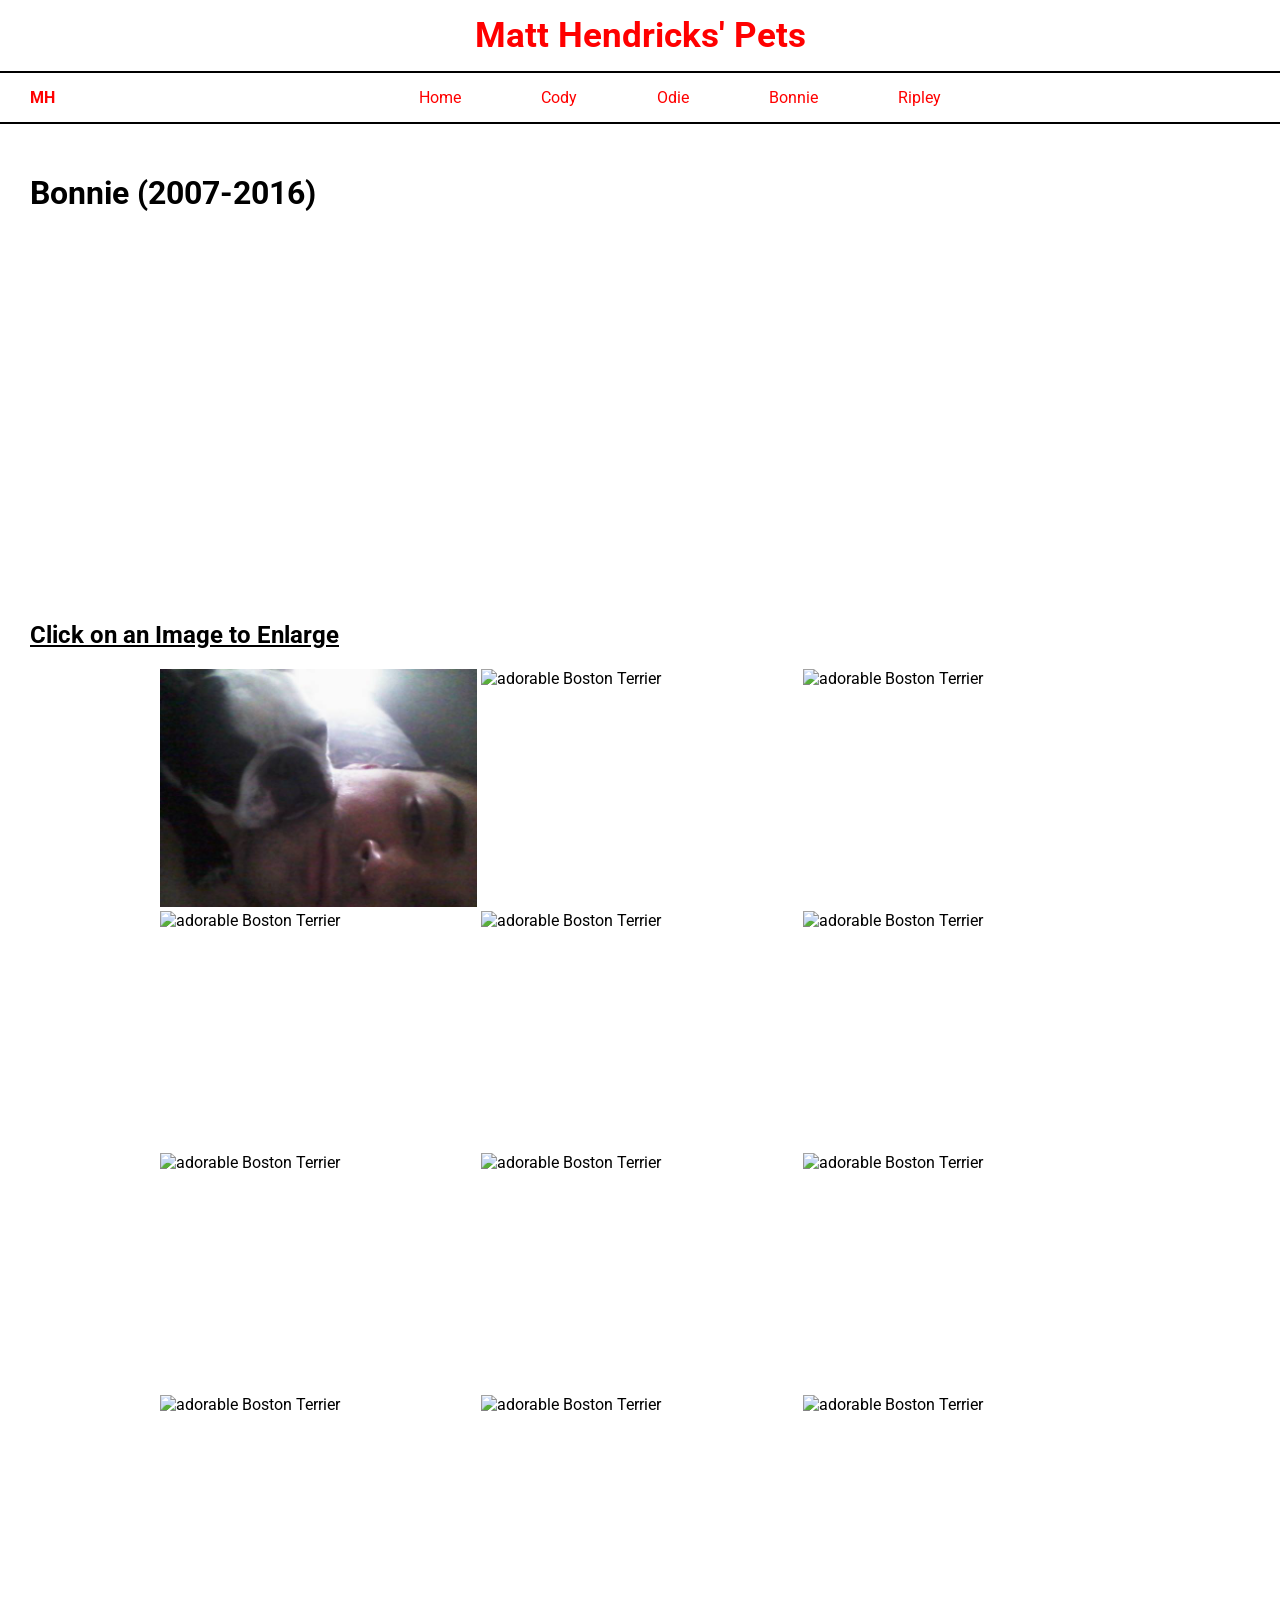
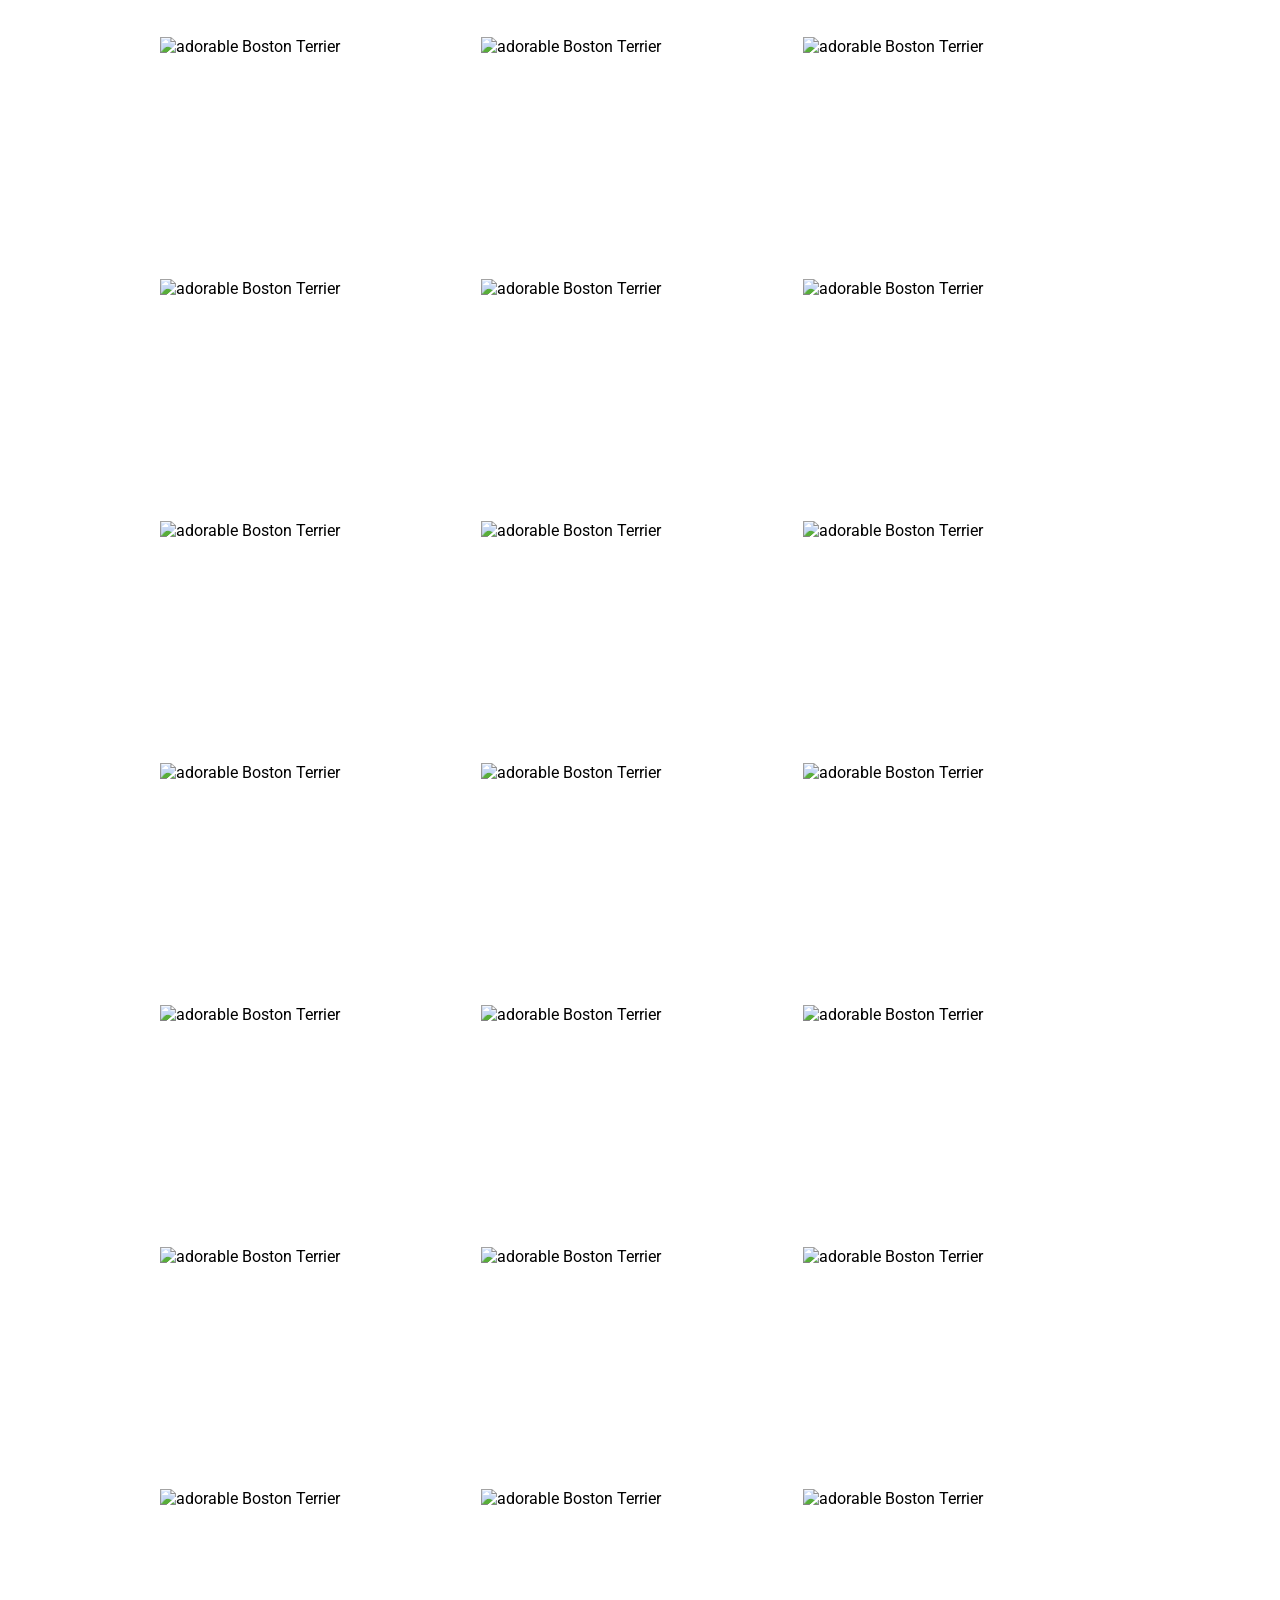
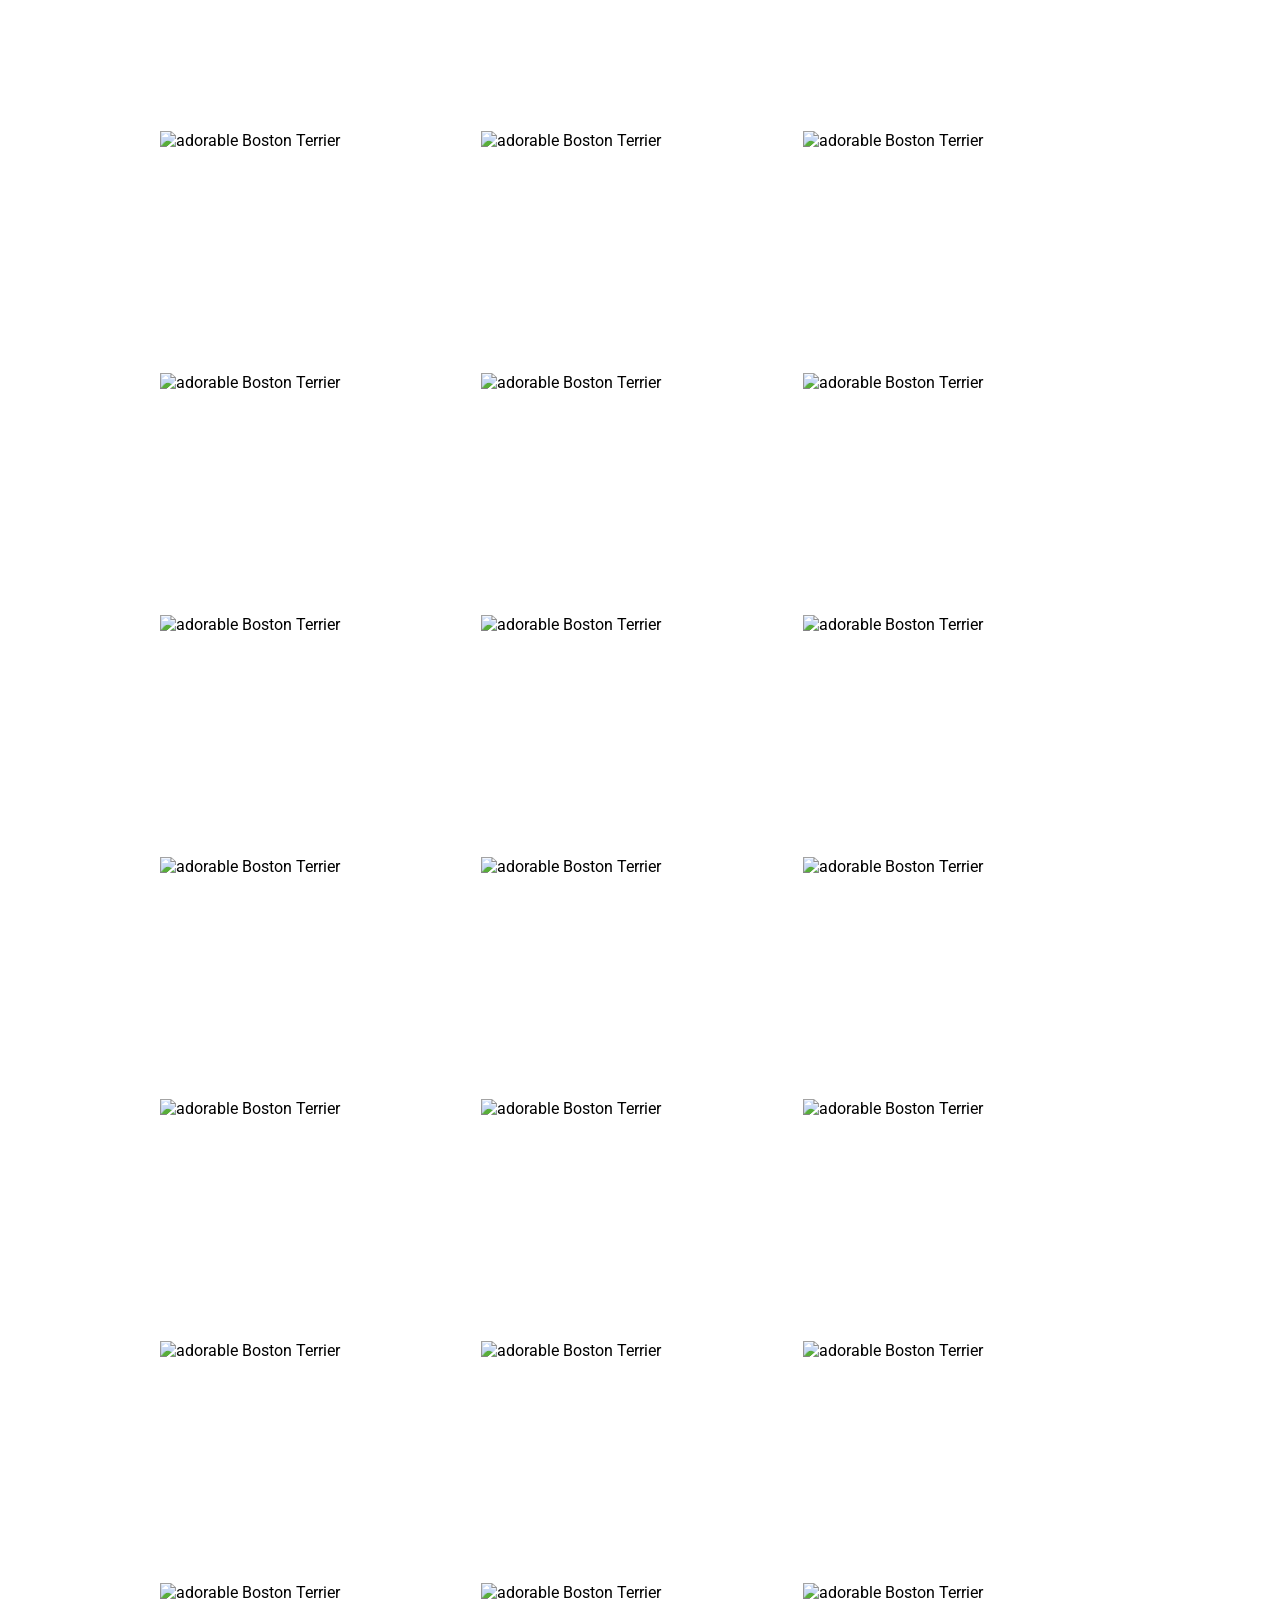
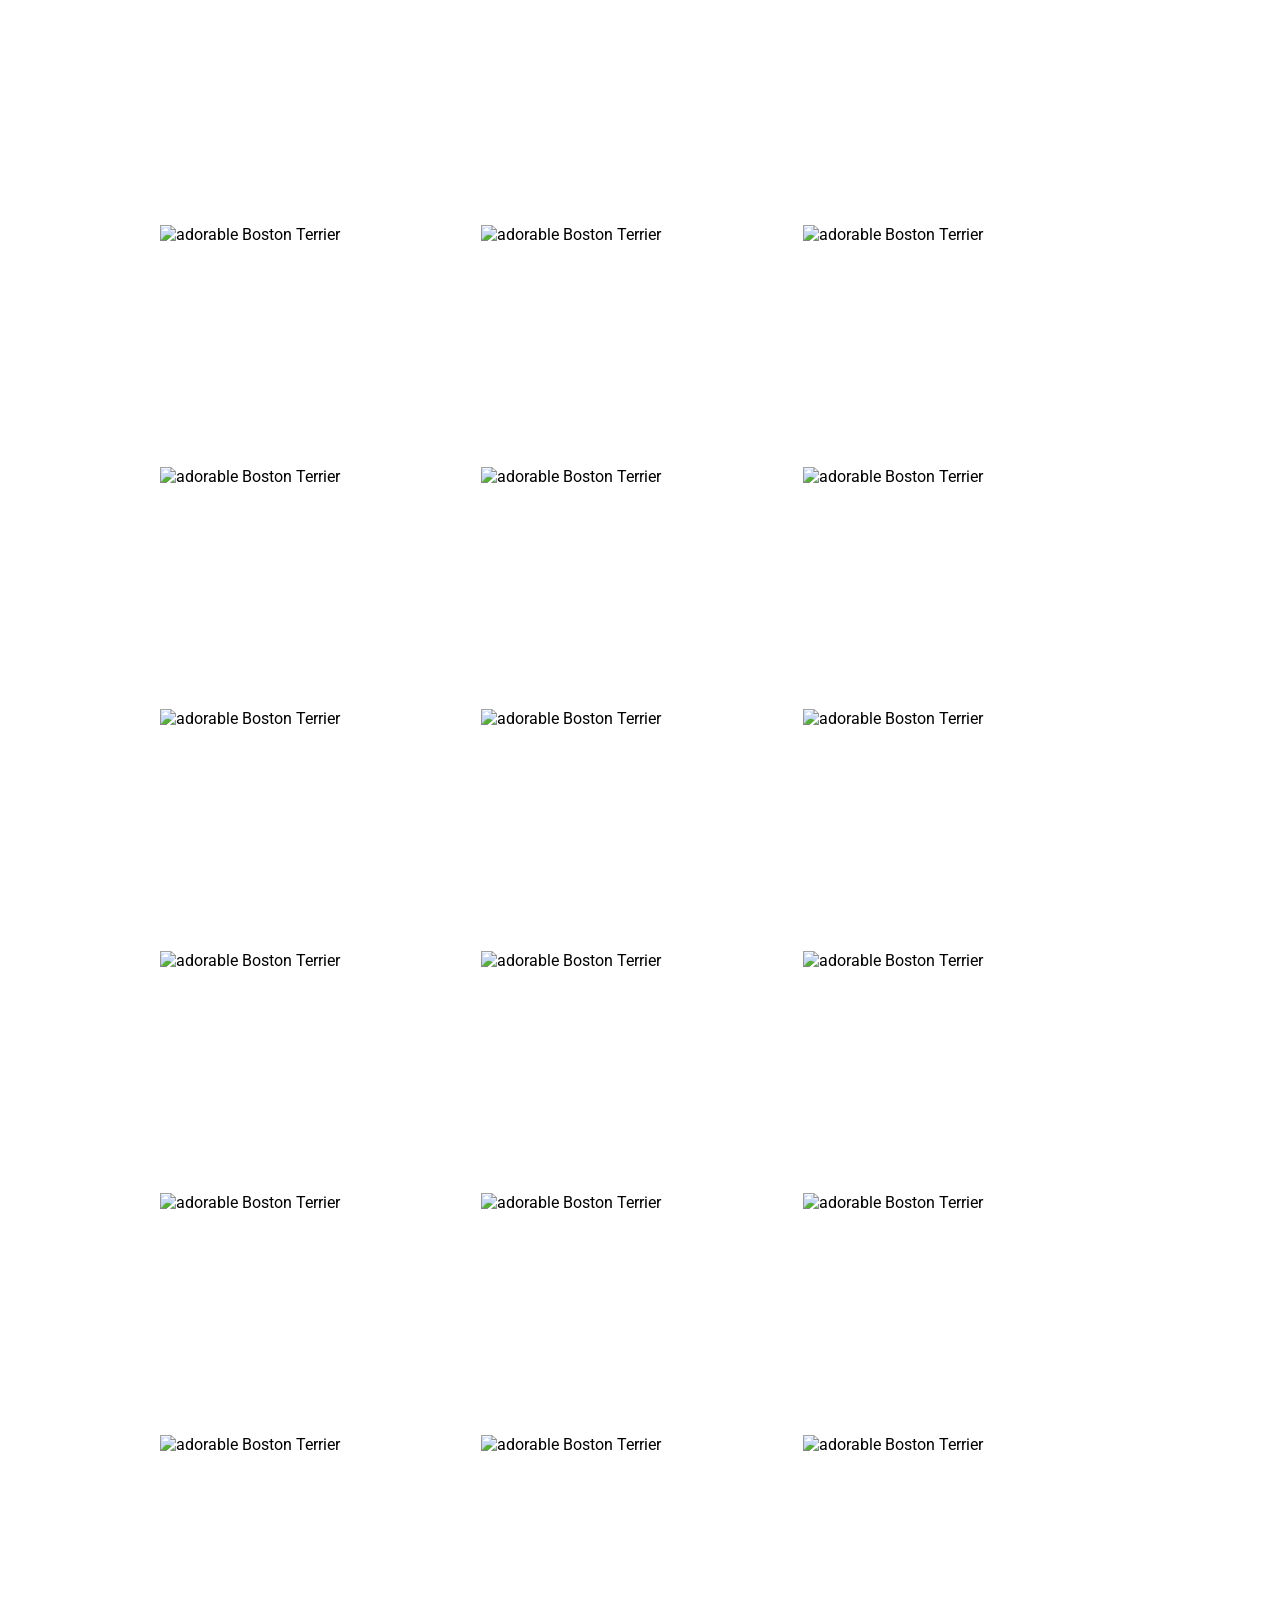
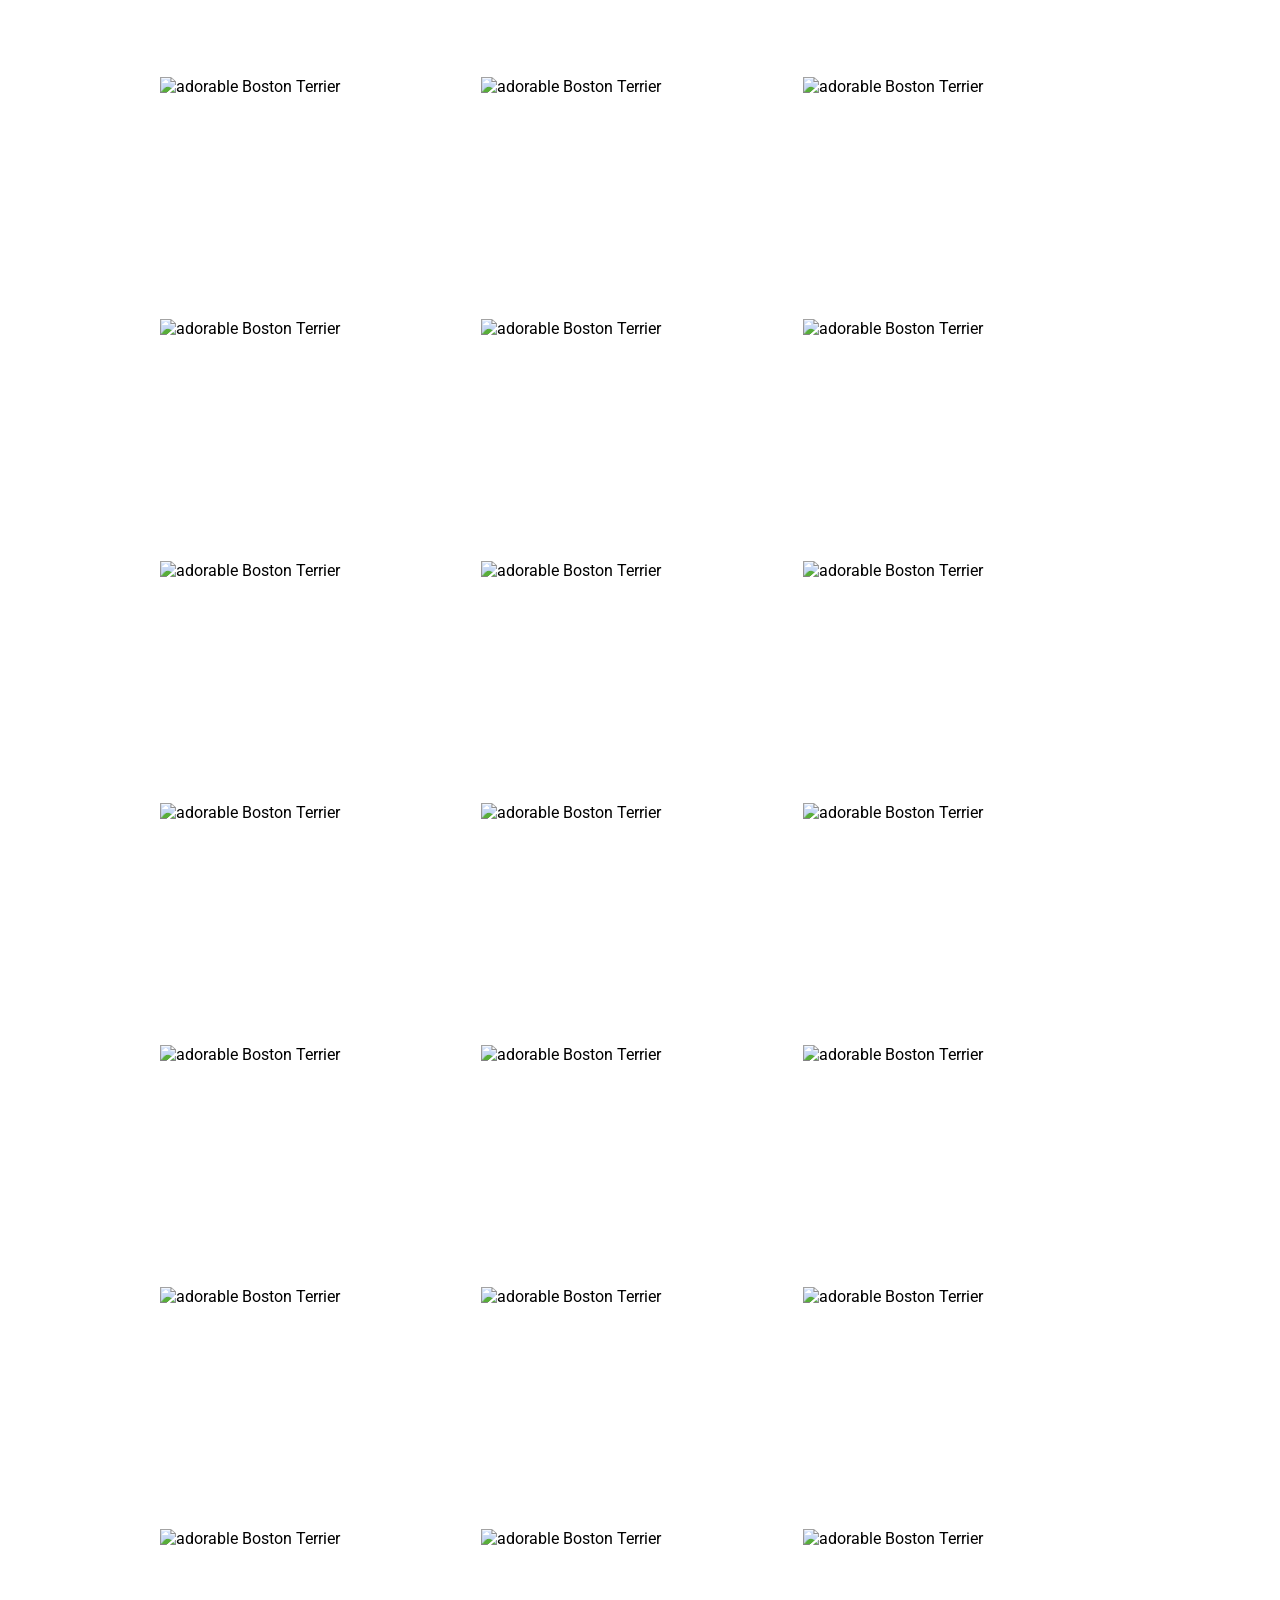
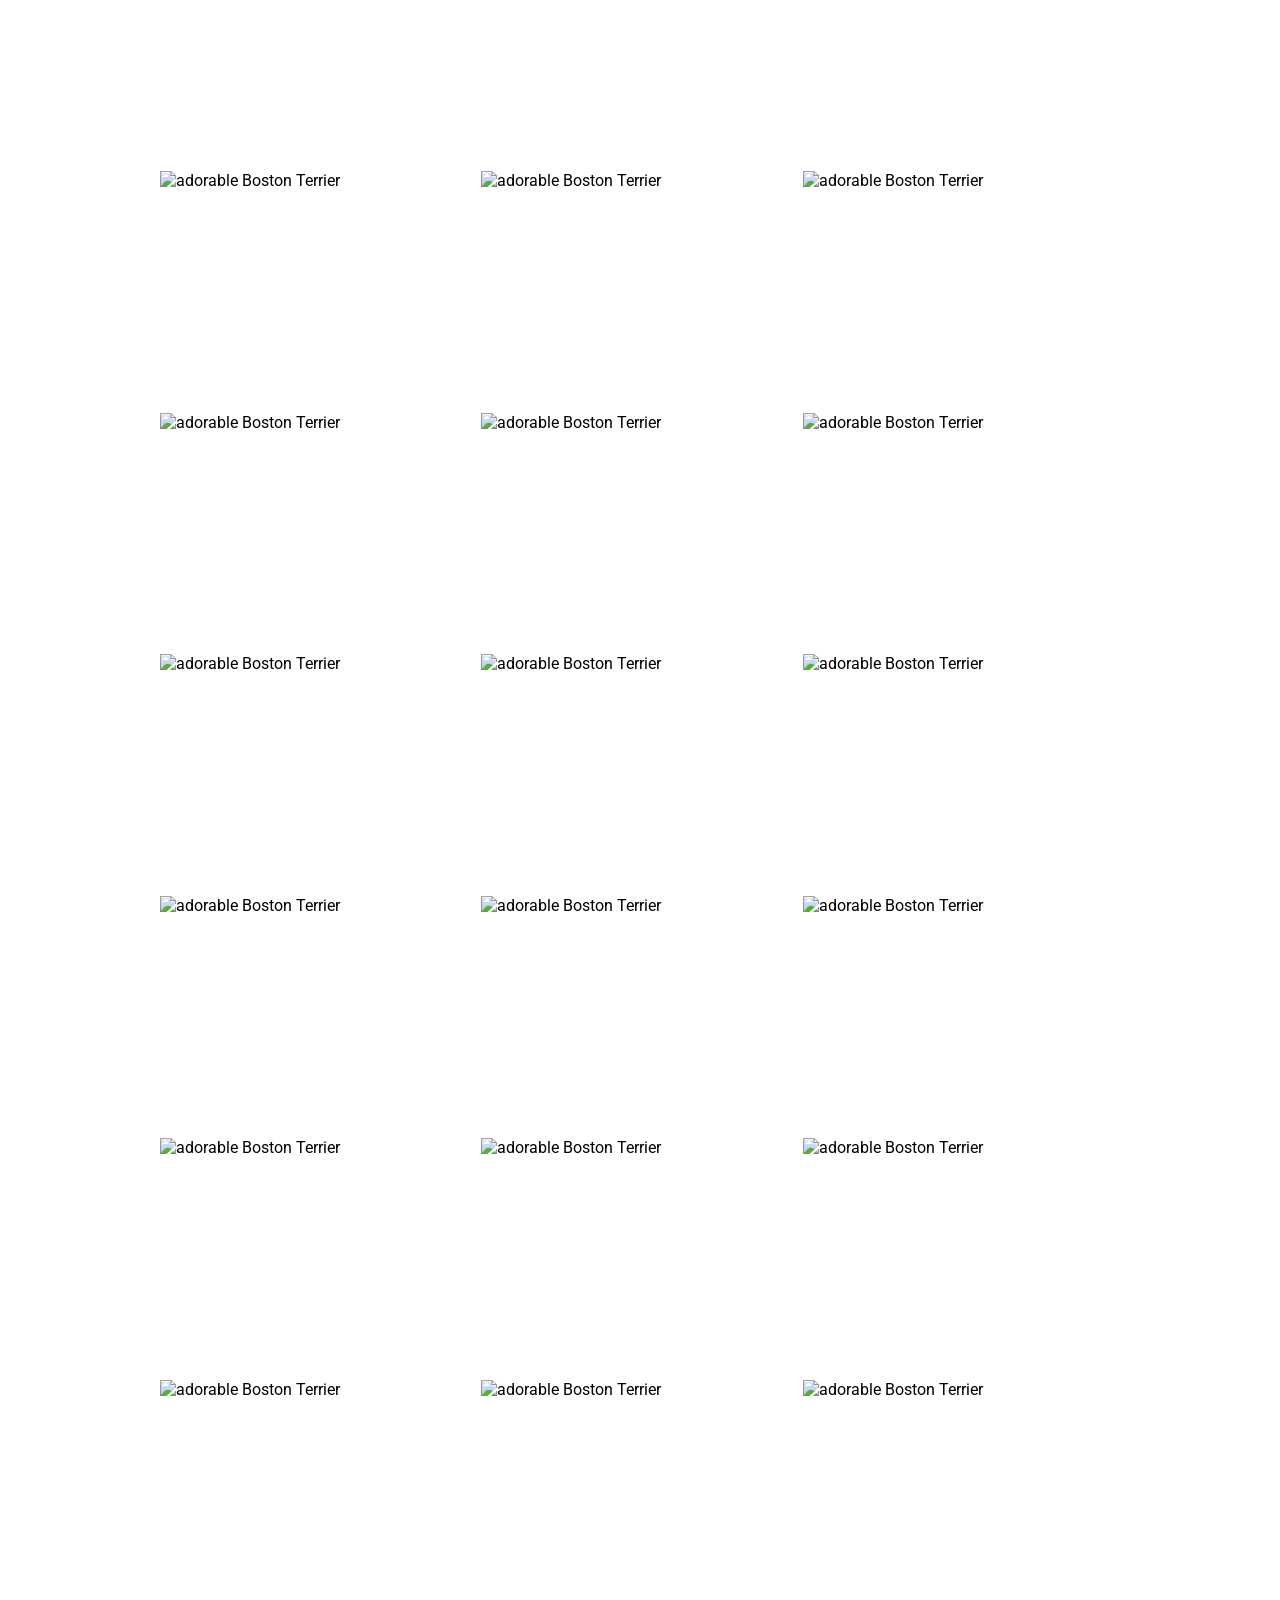
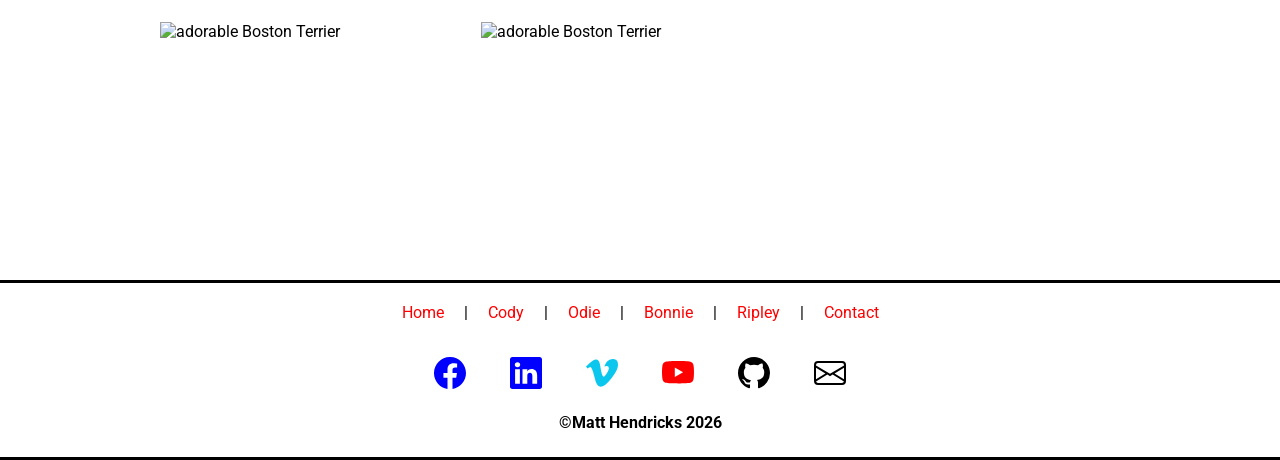
==== public/Bonnie.html @ 592eac13 "Add files via upload" ====
<!DOCTYPE html>
<html lang="en">
  <head>
    <meta charset="UTF-8" />
    <meta name="viewport" content="width=device-width, initial-scale=1.0" />
    <title>Matt Hendricks' Pets</title>
    <link rel="icon" href="../assets/images/favicon/favicon.ico" />
    <link rel="stylesheet" href="../styles/styles.css" />
  </head>
  <body>
     <!-- Header and Nav -->
    <section>
      <header id="header">
        <div class="burger">
          <button>
            <span class="span1"></span>
            <span class="span2"></span>
            <span class="span3"></span>
          </button>
        </div>
        <p id="paragraph">Matt Hendricks' Pets</p>
      </header>
      <nav>
        <div id="menu">
          <ul class="topnavlg">
            <li>
              <p class="start">MH</p>
            </li>
            <li class="end"><a href="../index.html">Home</a></li>
                       <li class="end">
              <a href="../public/Cody.html"
                >Cody</a
              >
            </li>
            <li class="end">
              <a href="../public/Odie.html"
                >Odie</a
              >
            </li>
            <li class="end">
              <a href="../public/Bonnie.html">Bonnie</a>
            </li>
            <li class="end">
              <a href="../public/Ripley.html">Ripley</a>
            </li>
          </ul>
        </div>
        <ul class="dropdownnav">
          <li><a href="../index.html">Home</a></li>
          <li><a href="../public/Cody.html">Cody</a></li>
          <li><a href="../public/Odie.html">Odie</a></li>
          <li><a href="../public/Bonnie.html">Bonnie</a></li>
          <li><a href="../public/Ripley.html">Ripley</a></li>
        </ul>
      </nav>
    </section>
 <!--MainSection-->
 <h1>Bonnie (2007-2016)</h1>
      <div class="videocontainer">
      <iframe class="youtubevideo" width="560" height="315" src="https://www.youtube.com/embed/kLLuPKxhR4I?si=Lu-2_A47n2MU6X-5" title="YouTube video player" frameborder="0" allow="accelerometer; autoplay; clipboard-write; encrypted-media; gyroscope; picture-in-picture; web-share" referrerpolicy="strict-origin-when-cross-origin" allowfullscreen></iframe>
     </div>
    <h2>Click on an Image to Enlarge</h2>
     <div class="overallGrid">
      <img class="gridImage" src="../assets/images/Bonnie/1.jpg" alt="adorable Boston Terrier" />
      <img class="gridImage" src="../assets/images/Bonnie/2.jpg" alt="adorable Boston Terrier"/>
      <img class="gridImage" src="../assets/images/Bonnie/3.jpg" alt="adorable Boston Terrier"/>
      <img class="gridImage" src="../assets/images/Bonnie/4.jpg" alt="adorable Boston Terrier"/>
      <img class="gridImage" src="../assets/images/Bonnie/5.jpg" alt="adorable Boston Terrier" />
      <img class="gridImage" src="../assets/images/Bonnie/6.jpg" alt="adorable Boston Terrier"/>
      <img class="gridImage" src="../assets/images/Bonnie/7.jpg" alt="adorable Boston Terrier"/>
      <img class="gridImage" src="../assets/images/Bonnie/8.jpg" alt="adorable Boston Terrier"/>
      <img class="gridImage" src="../assets/images/Bonnie/9.jpg" alt="adorable Boston Terrier" />
      <img class="gridImage" src="../assets/images/Bonnie/10.jpg" alt="adorable Boston Terrier"/>
      <img class="gridImage" src="../assets/images/Bonnie/11.jpg" alt="adorable Boston Terrier"/>
      <img class="gridImage" src="../assets/images/Bonnie/12.jpg" alt="adorable Boston Terrier"/>
      <img class="gridImage" src="../assets/images/Bonnie/13.jpg" alt="adorable Boston Terrier" />
      <img class="gridImage" src="../assets/images/Bonnie/14.jpg" alt="adorable Boston Terrier"/>
      <img class="gridImage" src="../assets/images/Bonnie/15.jpg" alt="adorable Boston Terrier"/>
      <img class="gridImage" src="../assets/images/Bonnie/16.jpg" alt="adorable Boston Terrier"/>
      <img class="gridImage" src="../assets/images/Bonnie/17.jpg" alt="adorable Boston Terrier" />
      <img class="gridImage" src="../assets/images/Bonnie/18.jpg" alt="adorable Boston Terrier"/>
      <img class="gridImage" src="../assets/images/Bonnie/19.jpg" alt="adorable Boston Terrier"/>
      <img class="gridImage" src="../assets/images/Bonnie/20.jpg" alt="adorable Boston Terrier"/>
      <img class="gridImage" src="../assets/images/Bonnie/21.jpg" alt="adorable Boston Terrier" />
      <img class="gridImage" src="../assets/images/Bonnie/22.jpg" alt="adorable Boston Terrier"/>
      <img class="gridImage" src="../assets/images/Bonnie/23.jpg" alt="adorable Boston Terrier"/>
      <img class="gridImage" src="../assets/images/Bonnie/24.jpg" alt="adorable Boston Terrier"/>
      <img class="gridImage" src="../assets/images/Bonnie/25.jpg" alt="adorable Boston Terrier" />
      <img class="gridImage" src="../assets/images/Bonnie/26.jpg" alt="adorable Boston Terrier"/>
      <img class="gridImage" src="../assets/images/Bonnie/27.jpg" alt="adorable Boston Terrier"/>
      <img class="gridImage" src="../assets/images/Bonnie/28.jpg" alt="adorable Boston Terrier"/>
      <img class="gridImage" src="../assets/images/Bonnie/29.jpg" alt="adorable Boston Terrier" />
      <img class="gridImage" src="../assets/images/Bonnie/30.jpg" alt="adorable Boston Terrier"/>
      <img class="gridImage" src="../assets/images/Bonnie/31.jpg" alt="adorable Boston Terrier"/>
      <img class="gridImage" src="../assets/images/Bonnie/32.jpg" alt="adorable Boston Terrier"/>
      <img class="gridImage" src="../assets/images/Bonnie/33.jpg" alt="adorable Boston Terrier" />
      <img class="gridImage" src="../assets/images/Bonnie/34.jpg" alt="adorable Boston Terrier"/>
      <img class="gridImage" src="../assets/images/Bonnie/35.jpg" alt="adorable Boston Terrier"/>
      <img class="gridImage" src="../assets/images/Bonnie/36.jpg" alt="adorable Boston Terrier"/>
      <img class="gridImage" src="../assets/images/Bonnie/37.jpg" alt="adorable Boston Terrier" />
      <img class="gridImage" src="../assets/images/Bonnie/38.jpg" alt="adorable Boston Terrier"/>
      <img class="gridImage" src="../assets/images/Bonnie/39.jpg" alt="adorable Boston Terrier"/>
      <img class="gridImage" src="../assets/images/Bonnie/40.jpg" alt="adorable Boston Terrier"/>
      <img class="gridImage" src="../assets/images/Bonnie/41.jpg" alt="adorable Boston Terrier" />
      <img class="gridImage" src="../assets/images/Bonnie/42.jpg" alt="adorable Boston Terrier"/>
      <img class="gridImage" src="../assets/images/Bonnie/43.jpg" alt="adorable Boston Terrier"/>
      <img class="gridImage" src="../assets/images/Bonnie/44.jpg" alt="adorable Boston Terrier"/>
      <img class="gridImage" src="../assets/images/Bonnie/45.jpg" alt="adorable Boston Terrier" />
      <img class="gridImage" src="../assets/images/Bonnie/46.jpg" alt="adorable Boston Terrier"/>
      <img class="gridImage" src="../assets/images/Bonnie/47.jpg" alt="adorable Boston Terrier"/>
      <img class="gridImage" src="../assets/images/Bonnie/48.jpg" alt="adorable Boston Terrier"/>
      <img class="gridImage" src="../assets/images/Bonnie/49.jpg" alt="adorable Boston Terrier" />
      <img class="gridImage" src="../assets/images/Bonnie/50.jpg" alt="adorable Boston Terrier"/>
      <img class="gridImage" src="../assets/images/Bonnie/51.jpg" alt="adorable Boston Terrier"/>
      <img class="gridImage" src="../assets/images/Bonnie/52.jpg" alt="adorable Boston Terrier"/>
      <img class="gridImage" src="../assets/images/Bonnie/53.jpg" alt="adorable Boston Terrier" />
      <img class="gridImage" src="../assets/images/Bonnie/54.jpg" alt="adorable Boston Terrier"/>
      <img class="gridImage" src="../assets/images/Bonnie/55.jpg" alt="adorable Boston Terrier"/>
      <img class="gridImage" src="../assets/images/Bonnie/56.jpg" alt="adorable Boston Terrier"/>
      <img class="gridImage" src="../assets/images/Bonnie/57.jpg" alt="adorable Boston Terrier" />
      <img class="gridImage" src="../assets/images/Bonnie/58.jpg" alt="adorable Boston Terrier"/>
      <img class="gridImage" src="../assets/images/Bonnie/59.jpg" alt="adorable Boston Terrier"/>
      <img class="gridImage" src="../assets/images/Bonnie/60.jpg" alt="adorable Boston Terrier"/>
      <img class="gridImage" src="../assets/images/Bonnie/61.jpg" alt="adorable Boston Terrier" />
      <img class="gridImage" src="../assets/images/Bonnie/62.jpg" alt="adorable Boston Terrier"/>
      <img class="gridImage" src="../assets/images/Bonnie/63.jpg" alt="adorable Boston Terrier"/>
      <img class="gridImage" src="../assets/images/Bonnie/64.jpg" alt="adorable Boston Terrier"/>
      <img class="gridImage" src="../assets/images/Bonnie/65.jpg" alt="adorable Boston Terrier" />
      <img class="gridImage" src="../assets/images/Bonnie/66.jpg" alt="adorable Boston Terrier"/>
      <img class="gridImage" src="../assets/images/Bonnie/67.jpg" alt="adorable Boston Terrier"/>
      <img class="gridImage" src="../assets/images/Bonnie/68.jpg" alt="adorable Boston Terrier"/>
      <img class="gridImage" src="../assets/images/Bonnie/69.jpg" alt="adorable Boston Terrier" />
      <img class="gridImage" src="../assets/images/Bonnie/70.jpg" alt="adorable Boston Terrier"/>
      <img class="gridImage" src="../assets/images/Bonnie/71.jpg" alt="adorable Boston Terrier"/>
      <img class="gridImage" src="../assets/images/Bonnie/72.jpg" alt="adorable Boston Terrier"/>
      <img class="gridImage" src="../assets/images/Bonnie/73.jpg" alt="adorable Boston Terrier" />
      <img class="gridImage" src="../assets/images/Bonnie/74.jpg" alt="adorable Boston Terrier"/>
      <img class="gridImage" src="../assets/images/Bonnie/75.jpg" alt="adorable Boston Terrier"/>
      <img class="gridImage" src="../assets/images/Bonnie/76.jpg" alt="adorable Boston Terrier"/>
      <img class="gridImage" src="../assets/images/Bonnie/77.jpg" alt="adorable Boston Terrier" />
      <img class="gridImage" src="../assets/images/Bonnie/78.jpg" alt="adorable Boston Terrier"/>
      <img class="gridImage" src="../assets/images/Bonnie/79.jpg" alt="adorable Boston Terrier"/>
      <img class="gridImage" src="../assets/images/Bonnie/80.jpg" alt="adorable Boston Terrier"/>
      <img class="gridImage" src="../assets/images/Bonnie/81.jpg" alt="adorable Boston Terrier" />
      <img class="gridImage" src="../assets/images/Bonnie/82.jpg" alt="adorable Boston Terrier"/>
      <img class="gridImage" src="../assets/images/Bonnie/83.jpg" alt="adorable Boston Terrier"/>
      <img class="gridImage" src="../assets/images/Bonnie/84.jpg" alt="adorable Boston Terrier"/>
      <img class="gridImage" src="../assets/images/Bonnie/85.jpg" alt="adorable Boston Terrier" />
      <img class="gridImage" src="../assets/images/Bonnie/86.jpg" alt="adorable Boston Terrier"/>
      <img class="gridImage" src="../assets/images/Bonnie/87.jpg" alt="adorable Boston Terrier"/>
      <img class="gridImage" src="../assets/images/Bonnie/88.jpg" alt="adorable Boston Terrier"/>
      <img class="gridImage" src="../assets/images/Bonnie/89.jpg" alt="adorable Boston Terrier" />
      <img class="gridImage" src="../assets/images/Bonnie/90.jpg" alt="adorable Boston Terrier"/>
      <img class="gridImage" src="../assets/images/Bonnie/91.jpg" alt="adorable Boston Terrier"/>
      <img class="gridImage" src="../assets/images/Bonnie/92.jpg" alt="adorable Boston Terrier"/>
      <img class="gridImage" src="../assets/images/Bonnie/93.jpg" alt="adorable Boston Terrier" />
      <img class="gridImage" src="../assets/images/Bonnie/94.jpg" alt="adorable Boston Terrier"/>
      <img class="gridImage" src="../assets/images/Bonnie/95.jpg" alt="adorable Boston Terrier"/>
      <img class="gridImage" src="../assets/images/Bonnie/96.jpg" alt="adorable Boston Terrier"/>
      <img class="gridImage" src="../assets/images/Bonnie/97.jpg" alt="adorable Boston Terrier"/>
      <img class="gridImage" src="../assets/images/Bonnie/98.jpg" alt="adorable Boston Terrier" />
      <img class="gridImage" src="../assets/images/Bonnie/99.jpg" alt="adorable Boston Terrier"/>
      <img class="gridImage" src="../assets/images/Bonnie/100.jpg" alt="adorable Boston Terrier"/>
      <img class="gridImage" src="../assets/images/Bonnie/101.jpg" alt="adorable Boston Terrier"/>
      <img class="gridImage" src="../assets/images/Bonnie/102.jpg" alt="adorable Boston Terrier" />
      <img class="gridImage" src="../assets/images/Bonnie/103.jpg" alt="adorable Boston Terrier"/>
      <img class="gridImage" src="../assets/images/Bonnie/104.jpg" alt="adorable Boston Terrier"/>
      <img class="gridImage" src="../assets/images/Bonnie/105.jpg" alt="adorable Boston Terrier"/>
      <img class="gridImage" src="../assets/images/Bonnie/106.jpg" alt="adorable Boston Terrier" />
      <img class="gridImage" src="../assets/images/Bonnie/107.jpg" alt="adorable Boston Terrier"/>
      <img class="gridImage" src="../assets/images/Bonnie/108.jpg" alt="adorable Boston Terrier"/>
      <img class="gridImage" src="../assets/images/Bonnie/109.jpg" alt="adorable Boston Terrier"/>
      <img class="gridImage" src="../assets/images/Bonnie/110.jpg" alt="adorable Boston Terrier" />
      <img class="gridImage" src="../assets/images/Bonnie/111.jpg" alt="adorable Boston Terrier"/>
      <img class="gridImage" src="../assets/images/Bonnie/112.jpg" alt="adorable Boston Terrier"/>
      <img class="gridImage" src="../assets/images/Bonnie/113.jpg" alt="adorable Boston Terrier"/>
     </div>

     <!-- The Full-Screen Lightbox Overlay -->
<div id="lightbox" class="lightbox">
  <span class="close-btn">&times;</span>
  <img class="lightbox-content" id="lightbox-img" src="" alt="Enlarged view">
</div>
     <!--Footer-->
    <section>
      <footer>
        <ul>
          <li><a href="../index.html">Home</a></li>
          <p>|</p>
          <li><a href="../public/Cody.html">Cody</a></li>
          <p>|</p>
          <li><a href="../public/Odie.html">Odie</a></li>
          <p>|</p>
          <li><a href="../public/Bonnie.html">Bonnie</a></li>
          <p>|</p>
          <li><a href="../public/Ripley.html">Ripley</a></li>
            <p>|</p>
          <li><a href="../public/contact.html">Contact</a></li>
        </ul>
        <a href="https://www.facebook.com/profile.php?id=100063716447061"
          ><svg
            xmlns="http://www.w3.org/2000/svg"
            width="32"
            height="32"
            fill="currentColor"
            class="bi bi-facebook"
            viewBox="0 0 16 16"
          >
            <title>Facebook Logo</title>
            <path
              d="M16 8.049c0-4.446-3.582-8.05-8-8.05C3.58 0-.002 3.603-.002 8.05c0 4.017 2.926 7.347 6.75 7.951v-5.625h-2.03V8.05H6.75V6.275c0-2.017 1.195-3.131 3.022-3.131.876 0 1.791.157 1.791.157v1.98h-1.009c-.993 0-1.303.621-1.303 1.258v1.51h2.218l-.354 2.326H9.25V16c3.824-.604 6.75-3.934 6.75-7.951"
            /></svg
        ></a>
        <a href="https://www.linkedin.com/in/matt-hendricks-144800181"
          ><svg
            xmlns="http://www.w3.org/2000/svg"
            width="32"
            height="32"
            fill="currentColor"
            class="bi bi-linkedin"
            viewBox="0 0 16 16"
          >
            <title>Linkedin Logo</title>
            <path
              d="M0 1.146C0 .513.526 0 1.175 0h13.65C15.474 0 16 .513 16 1.146v13.708c0 .633-.526 1.146-1.175 1.146H1.175C.526 16 0 15.487 0 14.854zm4.943 12.248V6.169H2.542v7.225zm-1.2-8.212c.837 0 1.358-.554 1.358-1.248-.015-.709-.52-1.248-1.342-1.248S2.4 3.226 2.4 3.934c0 .694.521 1.248 1.327 1.248zm4.908 8.212V9.359c0-.216.016-.432.08-.586.173-.431.568-.878 1.232-.878.869 0 1.216.662 1.216 1.634v3.865h2.401V9.25c0-2.22-1.184-3.252-2.764-3.252-1.274 0-1.845.7-2.165 1.193v.025h-.016l.016-.025V6.169h-2.4c.03.678 0 7.225 0 7.225z"
            /></svg
        ></a>
        <a href="https://www.vimeo.com/user2657952"
          ><svg
            xmlns="http://www.w3.org/2000/svg"
            width="32"
            height="32"
            fill="currentColor"
            class="bi bi-vimeo"
            viewBox="0 0 16 16"
          >
            <title>Vimeo Logo</title>
            <path
              d="M15.992 4.204q-.106 2.334-3.262 6.393-3.263 4.243-5.522 4.243-1.4 0-2.367-2.583L3.55 7.523Q2.83 4.939 2.007 4.94q-.178.001-1.254.754L0 4.724a210 210 0 0 0 2.334-2.081q1.581-1.364 2.373-1.437 1.865-.185 2.298 2.553.466 2.952.646 3.666.54 2.447 1.186 2.445.5 0 1.508-1.587 1.006-1.587 1.077-2.415.144-1.37-1.077-1.37a3 3 0 0 0-1.185.261q1.183-3.86 4.508-3.756 2.466.075 2.324 3.2z"
            /></svg
        ></a>
        <a href="https://www.youtube.com/channel/UC9qNPOeOIgJRwZCG6O8PZsw"
          ><svg
            xmlns="http://www.w3.org/2000/svg"
            width="32"
            height="32"
            fill="currentColor"
            class="bi bi-youtube"
            viewBox="0 0 16 16"
          >
            <title>Youtube Logo</title>
            <path
              d="M8.051 1.999h.089c.822.003 4.987.033 6.11.335a2.01 2.01 0 0 1 1.415 1.42c.101.38.172.883.22 1.402l.01.104.022.26.008.104c.065.914.073 1.77.074 1.957v.075c-.001.194-.01 1.108-.082 2.06l-.008.105-.009.104c-.05.572-.124 1.14-.235 1.558a2.01 2.01 0 0 1-1.415 1.42c-1.16.312-5.569.334-6.18.335h-.142c-.309 0-1.587-.006-2.927-.052l-.17-.006-.087-.004-.171-.007-.171-.007c-1.11-.049-2.167-.128-2.654-.26a2.01 2.01 0 0 1-1.415-1.419c-.111-.417-.185-.986-.235-1.558L.09 9.82l-.008-.104A31 31 0 0 1 0 7.68v-.123c.002-.215.01-.958.064-1.778l.007-.103.003-.052.008-.104.022-.26.01-.104c.048-.519.119-1.023.22-1.402a2.01 2.01 0 0 1 1.415-1.42c.487-.13 1.544-.21 2.654-.26l.17-.007.172-.006.086-.003.171-.007A100 100 0 0 1 7.858 2zM6.4 5.209v4.818l4.157-2.408z"
            /></svg
        ></a>
        <a href="https://www.github.com/mrhen78"
          ><svg
            xmlns="http://www.w3.org/2000/svg"
            width="32"
            height="32"
            fill="currentColor"
            class="bi bi-github"
            viewBox="0 0 16 16"
          >
            <title>Github Logo</title>
            <path
              d="M8 0C3.58 0 0 3.58 0 8c0 3.54 2.29 6.53 5.47 7.59.4.07.55-.17.55-.38 0-.19-.01-.82-.01-1.49-2.01.37-2.53-.49-2.69-.94-.09-.23-.48-.94-.82-1.13-.28-.15-.68-.52-.01-.53.63-.01 1.08.58 1.23.82.72 1.21 1.87.87 2.33.66.07-.52.28-.87.51-1.07-1.78-.2-3.64-.89-3.64-3.95 0-.87.31-1.59.82-2.15-.08-.2-.36-1.02.08-2.12 0 0 .67-.21 2.2.82.64-.18 1.32-.27 2-.27s1.36.09 2 .27c1.53-1.04 2.2-.82 2.2-.82.44 1.1.16 1.92.08 2.12.51.56.82 1.27.82 2.15 0 3.07-1.87 3.75-3.65 3.95.29.25.54.73.54 1.48 0 1.07-.01 1.93-.01 2.2 0 .21.15.46.55.38A8.01 8.01 0 0 0 16 8c0-4.42-3.58-8-8-8"
            /></svg
        ></a>
        <a href="mailto:mhen1001@gmail.com"
          ><svg
            xmlns="http://www.w3.org/2000/svg"
            width="32"
            height="32"
            fill="currentColor"
            class="bi bi-envelope"
            viewBox="0 0 16 16"
          >
            <title>Email/envelope logo</title>
            <path
              d="M0 4a2 2 0 0 1 2-2h12a2 2 0 0 1 2 2v8a2 2 0 0 1-2 2H2a2 2 0 0 1-2-2zm2-1a1 1 0 0 0-1 1v.217l7 4.2 7-4.2V4a1 1 0 0 0-1-1zm13 2.383-4.708 2.825L15 11.105zm-.034 6.876-5.64-3.471L8 9.583l-1.326-.795-5.64 3.47A1 1 0 0 0 2 13h12a1 1 0 0 0 .966-.741M1 11.105l4.708-2.897L1 5.383z"
            /></svg
        ></a>
        <p>©Matt Hendricks 2026</p>
      </footer>
    </section>
    <script src="../scripts/scripts.js" charset="utf-8"></script>
  </body>
</html>
---- styles/styles.css ----
@import url("https://fonts.googleapis.com/css2?family=Roboto:ital,wght@0,100;0,300;0,400;0,500;0,700;0,900;1,100;1,300;1,400;1,500;1,700;1,900&display=swap");

/*Common Across Site*/

body { 
    font-family: "Roboto";
}

* {
  margin: 0;
  padding: 0;
}

h1 {
  margin: 50px 30px 50px 30px;
  text-align: left !important;
}

h2 {
  text-align: left !important;
  text-decoration: underline;
  margin: 0 30px 0 30px;
}

.videocontainer {
  text-align: center;
}

.youtubevideo {
  width: 50%;
  display: inline-block;
  margin: 20px;
  
}

@media (max-width: 800px) {
.youtubevideo {
display: block;
width: 80%;
margin-left: auto;
margin-right: auto;
  }
h1 {
 margin: 120px 30px 60px 10px!important;
  }
  h2 {
    margin:0 30px 0 10px!important;
  }
  header p {
  font-size: 25px!important;
}
}

/*Header Across Site*/

header {
  border-bottom: 2px solid black;
  background-color: white;
}

header p {
  padding: 15px;
  text-align: center;
  font-size: 35px;
  font-weight: bold;
  color: red;
}

/*Large Screen Navbar Across Site*/

#menu {
  background-color: white;
}

.topnavlg {
  display: flex;
  flex-direction: row;
  border-bottom: 2px solid;
  padding: 15px;
  gap: 80px;
  list-style-type: none;
  justify-content: center;
  background-color: white;
}

#header,
#menu {
  z-index: 100;
}

.stickynav {
  position: fixed;
  top: 0;
  right: 0;
  left: 0;
}

.start {
  margin-left: 30px;
  left: 0;
  text-align: left;
  position: absolute;
  font-weight: bold;
  color: red;
}

.end {
  justify-content: flex-end;
}

/*Large and Small Screen Navbar Links*/

nav ul li a {
  text-decoration: none;
  color: red;
}

nav ul li a:hover {
  color: black;
}

/*Dropdown Burger*/

.burger {
  display: none;
  width: 30px;
  margin-left: 30px;
  margin-top: 19px;
  left: 0;
  text-align: left;
  position: absolute;
}

.burger button span {
  width: 100%;
  height: 5px;
  background: red;
  border-radius: 5px;
  left: 0;
  position: absolute;
}

button {
  background: white;
}

.burger span:nth-child(1) {
  top: 0px;
}

.burger span:nth-child(2) {
  top: 10px;
}

.burger span:nth-child(3) {
  top: 20px;
}

.burgerMiddleAnimation1 {
  animation: burgerMiddleAnimation1 1.5s ease-in-out forwards,
    burgerMiddleFadeOut ease-in forwards 0.5s;
}

.burgerMiddleAnimation2 {
  animation: burgerMiddleAnimation2 0.2s ease-in-out forwards,
    burgerMiddleFadeIn ease-out forwards 1s;
}

@keyframes burgerMiddleAnimation1 {
  from {
    transform: translateX(0);
  }

  to {
    transform: translateX(-300px);
  }
}

@keyframes burgerMiddleAnimation2 {
  from {
    transform: translateX(-300px);
  }

  to {
    transform: translateX(0);
  }
}

@keyframes burgerMiddleFadeOut {
  0% {
    opacity: 1;
  }

  100% {
    opacity: 0;
  }
}

@keyframes burgerMiddleFadeIn {
  0% {
    opacity: 0;
  }

  100% {
    opacity: 1;
  }
}

.burgerTopAnimation1 {
  animation: burgerTopAnimation1 0.2s ease-in-out forwards;
}

.burgerTopAnimation2 {
  animation: burgerTopAnimation2 0.2s ease-in-out forwards;
}

@keyframes burgerTopAnimation1 {
  from {
    transform: rotate(0);
    top: 0;
  }

  to {
    transform: rotate(45deg);
    top: 10px;
  }
}

@keyframes burgerTopAnimation2 {
  from {
    transform: rotate(45deg);
    top: 10px;
  }

  to {
    transform: rotate(0);
    top: 0;
  }
}

.burgerBottomAnimation1 {
  animation: burgerBottomAnimation1 0.2s ease-in-out forwards;
}

.burgerBottomAnimation2 {
  animation: burgerBottomAnimation2 0.2s ease-in-out forwards;
}

@keyframes burgerBottomAnimation1 {
  from {
    transform: rotate(0);
    top: 0;
  }

  to {
    transform: rotate(-45deg);
    top: 10px;
  }
}

@keyframes burgerBottomAnimation2 {
  from {
    transform: rotate(-45deg);
    top: 0px;
  }

  to {
    transform: rotate(0);
    top: 20px;
  }
}

/*Navbar Dropdown*/

.dropdownnav {
  display: none;
}

.dropdownsm, .dropdownsm2 {
  display: flex block;
  flex-direction: column;
  position: fixed;
  top: 60px;
  gap: 30px;
  border-right: 2px solid black;
  border-bottom: 2px solid black;
  width: 200px;
  height: 100%;
  background-color: white;
  z-index: 1;
  padding: 30px;
  list-style-type: none;
  animation: navAnimation1 0.2s ease-in-out forwards;
}

.dropdownsm2 {
  animation: navAnimation2 0.2s ease-in-out forwards;
}

@keyframes navAnimation1 {
  from {
    transform: translateX(-300px);
  }

  to {
    transform: translateX(0);
  }
}

@keyframes navAnimation2 {
  from {
    transform: translateX(0);
  }

  to {
    transform: translateX(-300px);
  }
}

.dropdownsm2 li,
.dropdownsm li {
  border-bottom: 1px solid black;
  
}

/*Respnpsive Nav and Header Code*/

@media (max-width: 800px) {
  .topnavlg {
    display: none;
  }

  .burger {
    display: inline-block;
  }

  
  header {
    position: fixed;
    top: 0;
    background-color: white;
    width: 100%;
    z-index: 1;
  }
}
  

@media (min-width: 1200px) {
  .dropdownsm {
    display: none;
  }
}

/*Pet Care Opening Animation*/

.image2 {
  background: top/cover url(../assets/images/ripley3.jpg);
  background-repeat: no-repeat;
  overflow: hidden;
  background-size: 100% 200%;
  height: 50vh;
  width: 100%;
  top: 0;
  right: 0;
  position: absolute;
  z-index: 80;
  animation: ripley1 ease-in-out forwards 1s;
  animation-delay: 1.5s;
}

.image22 {
  background: bottom/cover url(../assets/images/ripley3.jpg);
  background-repeat: no-repeat;
  overflow: hidden;
  background-size: 100% 200%;
  height: 50vh;
  width: 100%;
  bottom: 0;
  right: 0;
  position: absolute;
  z-index: 80;
  animation: ripley2 ease-in-out forwards 1s;
  animation-delay: 1.5s;
}

@keyframes ripley1 {
  from {
    top: 0;
    display: block;
  }
  to {
    top: -500px;
    display: none;
  }
}

@keyframes ripley2 {
  from {
    bottom: 0;
    display: block;
  }
  to {
    bottom: -400px;
    display: none;
  }
}

.image3 {
  background: left/cover url(../assets/images/bonnie3.jpg);
  background-repeat: no-repeat;
  background-size: 200% 100%;
  height: 100vh;
  width: 50%;
  top: 0;
  left: 0;
  position: absolute;
  z-index: 90;
  animation: bonnie1 ease-in-out forwards 1s;
  animation-delay: .75s;
  overflow: hidden;
}

.image32 {
  background: right/cover url(../assets/images/bonnie3.jpg);
  background-repeat: no-repeat;
  background-size: 200% 100%;
  height: 100vh;
  width: 50%;
  bottom: 0;
  right: 0;
  position: absolute;
  z-index: 90;
  animation: bonnie2 ease-in-out forwards 1s;
  animation-delay: .75s;
  overflow: hidden;
}

@keyframes bonnie1 {
  from {
    left: 0;
    display: block;
  }
  to {
    left: -800px;
    display: none;
  }
}

@keyframes bonnie2 {
  from {
    right: 0;
    display: block;
  }
  to {
    right: -800px;
    display: none;
  }
}

.image4 {
  background: left/cover url(../assets/images/odie1.jpg);
  background-repeat: no-repeat;
  background-size: 200% 100%;
  height: 100vh;
  width: 50%;
  top: 0;
  left: 0;
  position: absolute;
  z-index: 70;
  animation: odie1 ease-in-out forwards 1s;
  animation-delay: 2.25s;
  overflow: hidden;
}

.image42 {
  background: right/cover url(../assets/images/odie1.jpg);
  background-repeat: no-repeat;
  background-size: 200% 100%;
  height: 100vh;
  width: 50%;
  bottom: 0;
  right: 0;
  position: absolute;
  z-index: 70;
  animation: odie2 ease-in-out forwards 1s;
  animation-delay: 2.25s;
  overflow: hidden;
}

@keyframes odie1 {
  from {
    left: 0;
    display: block;
  }
  to {
    left: -800px;
    display: none;
  }
}

@keyframes odie2 {
  from {
    right: 0;
    display: block;
  }
  to {
    right: -800px;
    display: none;
  }
}

.image3 {
  background: left/cover url(../assets/images/bonnie3.jpg);
  background-repeat: no-repeat;
  background-size: 200% 100%;
  height: 100vh;
  width: 50%;
  top: 0;
  left: 0;
  position: absolute;
  z-index: 90;
  animation: bonnie1 ease-in-out forwards 1s;
  animation-delay: .75s;
  overflow: hidden;
}

.image32 {
  background: right/cover url(../assets/images/bonnie3.jpg);
  background-repeat: no-repeat;
  background-size: 200% 100%;
  height: 100vh;
  width: 50%;
  bottom: 0;
  right: 0;
  position: absolute;
  z-index: 90;
  animation: bonnie2 ease-in-out forwards 1s;
  animation-delay: .75s;
  overflow: hidden;
}

@keyframes bonnie1 {
  from {
    left: 0;
    display: block;
  }
  to {
    left: -800px;
    display: none;
  }
}

@keyframes bonnie2 {
  from {
    right: 0;
    display: block;
  }
  to {
    right: -800px;
    display: none;
  }
}

.image5 {
  background: top/cover url(../assets/images/cody2.jpg);
  background-repeat: no-repeat;
  overflow: hidden;
  background-size: 100% 200%;
  height: 50vh;
  width: 100%;
  top: 0;
  right: 0;
  position: absolute;
  z-index: 60;
  animation: cody1 ease-in-out forwards 1s;
  animation-delay: 3s;
}

.image52 {
  background: bottom/cover url(../assets/images/cody2.jpg);
  background-repeat: no-repeat;
  overflow: hidden;
  background-size: 100% 200%;
  height: 50vh;
  width: 100%;
  bottom: 0;
  right: 0;
  position: absolute;
  z-index: 60;
  animation: cody2 ease-in-out forwards 1s;
  animation-delay: 3s;
}

@keyframes cody1 {
  from {
    top: 0;
    display: block;
  }
  to {
    top: -500px;
    display: none;
  }
}

@keyframes cody2 {
  from {
    bottom: 0;
    display: block;
  }
  to {
    bottom: -400px;
    display: none;
  }
}



/*Pet Care/ Parenting Main Index Page Background*/

.gridshell2 {
  background: center/cover url(../assets/images/ripleybackground.jpg);
  background-repeat: no-repeat;
  width: 80%;
  margin-right: auto;
  margin-left: auto;
  display: block;
  margin-bottom: 50px;
  margin-top: 100px;
}

.gridshell22 {
  display: flex;
  align-items: center;
  justify-content: center;
}

.gridcontainer2 {
  display: grid;
  grid-template-rows: repeat(3, 1fr);
  grid-template-columns: repeat(4, 1fr);
  background-color: white;
  border-radius: 2%;
  width: 95%;
  margin-top: 2.5%;
  margin-bottom: 2.5%;
  height: 80vh;
}

.gridcontainer2 > * {
  margin: 5px;
  border-radius: 5%;
  border: 2px solid black;
}

.firstpet {
  background: center/cover url(../assets/images/odie2.jpg);
  grid-area: 1/1/4/2;
}

.secondpet {
  background: center/cover url(../assets/images/bonnie2.jpg);
  grid-area: 1/4/4/5;
}

.thirdpet {
  background: top/cover url(../assets/images/ripley2.jpg);
}

.fourthpet {
  background: left/cover url(../assets/images/cody2.jpg);
}

.fifthpet {
  background: center/cover url(../assets/images/bonnie3.jpg);
}

.sixthpet {
  background: center/cover url(../assets/images/ripley3.jpg);
}

.seventhpet {
  background: center/cover url(../assets/images/bonnie4.jpg);
}

.eighthpet {
  background: center/cover url(../assets/images/cody3.jpg);
}

@media (max-width: 800px) {
  .gridcontainer2 {
    display: grid;
    grid-template-rows: repeat(12, 1fr);
    grid-template-columns: repeat(1, 1fr);
    height: 400vh;
    width: 85%;
  }

  .firstpet {
    background: center/cover url(../assets/images/odie2.jpg);
    grid-area: 1/1/4/2;
  }

  .secondpet {
    background: center/cover url(../assets/images/bonnie2.jpg);
    grid-area: 4/1/7/2;
  }

  .eigthpet {
    background: bottom/cover url(../assets/images/cody3.jpg);
  }
}

/*Grid For Each Page*/


.overallGrid {
    display: grid;
    grid-template-columns: repeat(3, 1fr);
    grid-auto-rows: minmax(auto, 1fr);
    gap: 4px;
    width: 75%;
    margin: 20px auto;
}

.gridImage {
max-width: 100%;
height: 100%;
object-fit: cover;
vertical-align: middle;
}

.gridImage:hover {
  transform: scale(1.03);
}

/* Full-Screen Lightbox Overlay */
.lightbox {
  display: none; /* Hidden by default */
  position: fixed;
  z-index: 999; /* Sits on top of everything */
  left: 0;
  top: 0;
  width: 100%;
  height: 100%;
  background-color: rgba(0, 0, 0, 0.9); /* Dark semi-transparent background */
  justify-content: center;
  align-items: center;
}

/* Lightbox Image */
.lightbox-content {
  max-width: 90%;
  max-height: 85%;
  border-radius: 4px;
  object-fit: contain;
}

/* Close Button (X) */
.close-btn {
  position: absolute;
  top: 20px;
  right: 30px;
  color: #fff;
  font-size: 60px;
  font-weight: bold;
  cursor: pointer;
  user-select: none;
  transition: color 0.2s;
}

.close-btn:hover {
  color: #bbb;
}




/*Footer Across Site*/

footer > ul {
  list-style-type: none;
  text-decoration: none;
  display: flex;
  gap: 20px;
  padding: 15px;
  flex-wrap: wrap;
  justify-content: center;
  padding-left: 50px;
  padding-right: 50px;
}

footer > ul > li > a {
  text-decoration: none;
  color: red;
}

footer > ul > li > a:hover {
  color: black;
}

footer > p {
  font-weight: bold;
  padding-bottom: 20px;
}

footer {
  text-align: center;
  padding-top: 5px;
  padding-bottom: 5px;
  border-top: 3px solid black;
  border-bottom: 3px solid black;
  background-color: white;
}

footer > a > svg {
  padding: 20px;
}

footer > a:nth-of-type(1) {
  color: blue;
}

footer > a:nth-of-type(2) {
  color: blue;
}

footer > a:nth-of-type(3) {
  color: rgb(12, 199, 237);
}

footer > a:nth-of-type(4) {
  color: red;
}

footer > a:nth-of-type(5) {
  color: black;
}

footer > a:nth-of-type(6) {
  color: black;
}

@media (max-width: 600px) {
  footer > ul {
    flex-direction: column;
    flex-wrap: wrap;
    text-align: left;
    padding-left: 30px;
    padding-right: 0;
  }

  footer > ul > p {
    display: none;
  }

  footer > ul > li {
    border-bottom: 1px solid black;
    padding-bottom: 10px;
    width: 200px;
  }
}

/*Contact-About*/

.contactflex {
  text-align: center;
  display: flex;
  justify-content: center;
  align-items: center;
  font-size: 25px;
  padding: 20px;
  margin-bottom: 60px;
  margin-left: 20px;
  font-family: "Roboto";
}

.contactform {
  padding: 20px;
}

.contactInput {
  width: 80%;
  height: 20px;
  padding: 10px;
  font-family: "Roboto";
  font-size: 20px;
}

.contactLabel {
  font-weight: bold;
  font-size: 20px;
  font-family: "Roboto";
}

.contactTextArea {
  width: 80%;
  height: 180px;
  padding: 10px;
  font-family: "Roboto";
  font-size: 20px;
  line-height: 30px;
}

.contactsetup {
  display: grid;
  grid-template-columns: 1fr 2fr;
}

.contactp a {
  text-decoration: none;
}

.contactform p:not(.textarea) {
  margin-bottom: 10px;
}

@media (max-width: 820px) {

  .contactp {
    font-size: 20px;
    margin: 0 30px 0 30px;
  }

  .contactsetup {
    display: flex;
    flex-direction: column;
  }

  .contactInput,
  .contactTextArea {
    width: 100%;
  }

  .contactflex {
    margin-bottom: auto;
    margin-left: auto;
  }
}

.generalButton {
  border-radius: 20%;
  padding: 10px;
  background-color: blue;
  color: white;
  font-size: 20px;
  margin-top: 0;
  transition: color 0.25s, box-shadow 0.25s, transform 0.25s;
}

.generalButton:hover {
  background-color: white;
  color: blue;
  box-shadow: 0 10px 10px -10px black;
  transform: translateY(-10px);
}

.contacth1 {
text-align: center;
}
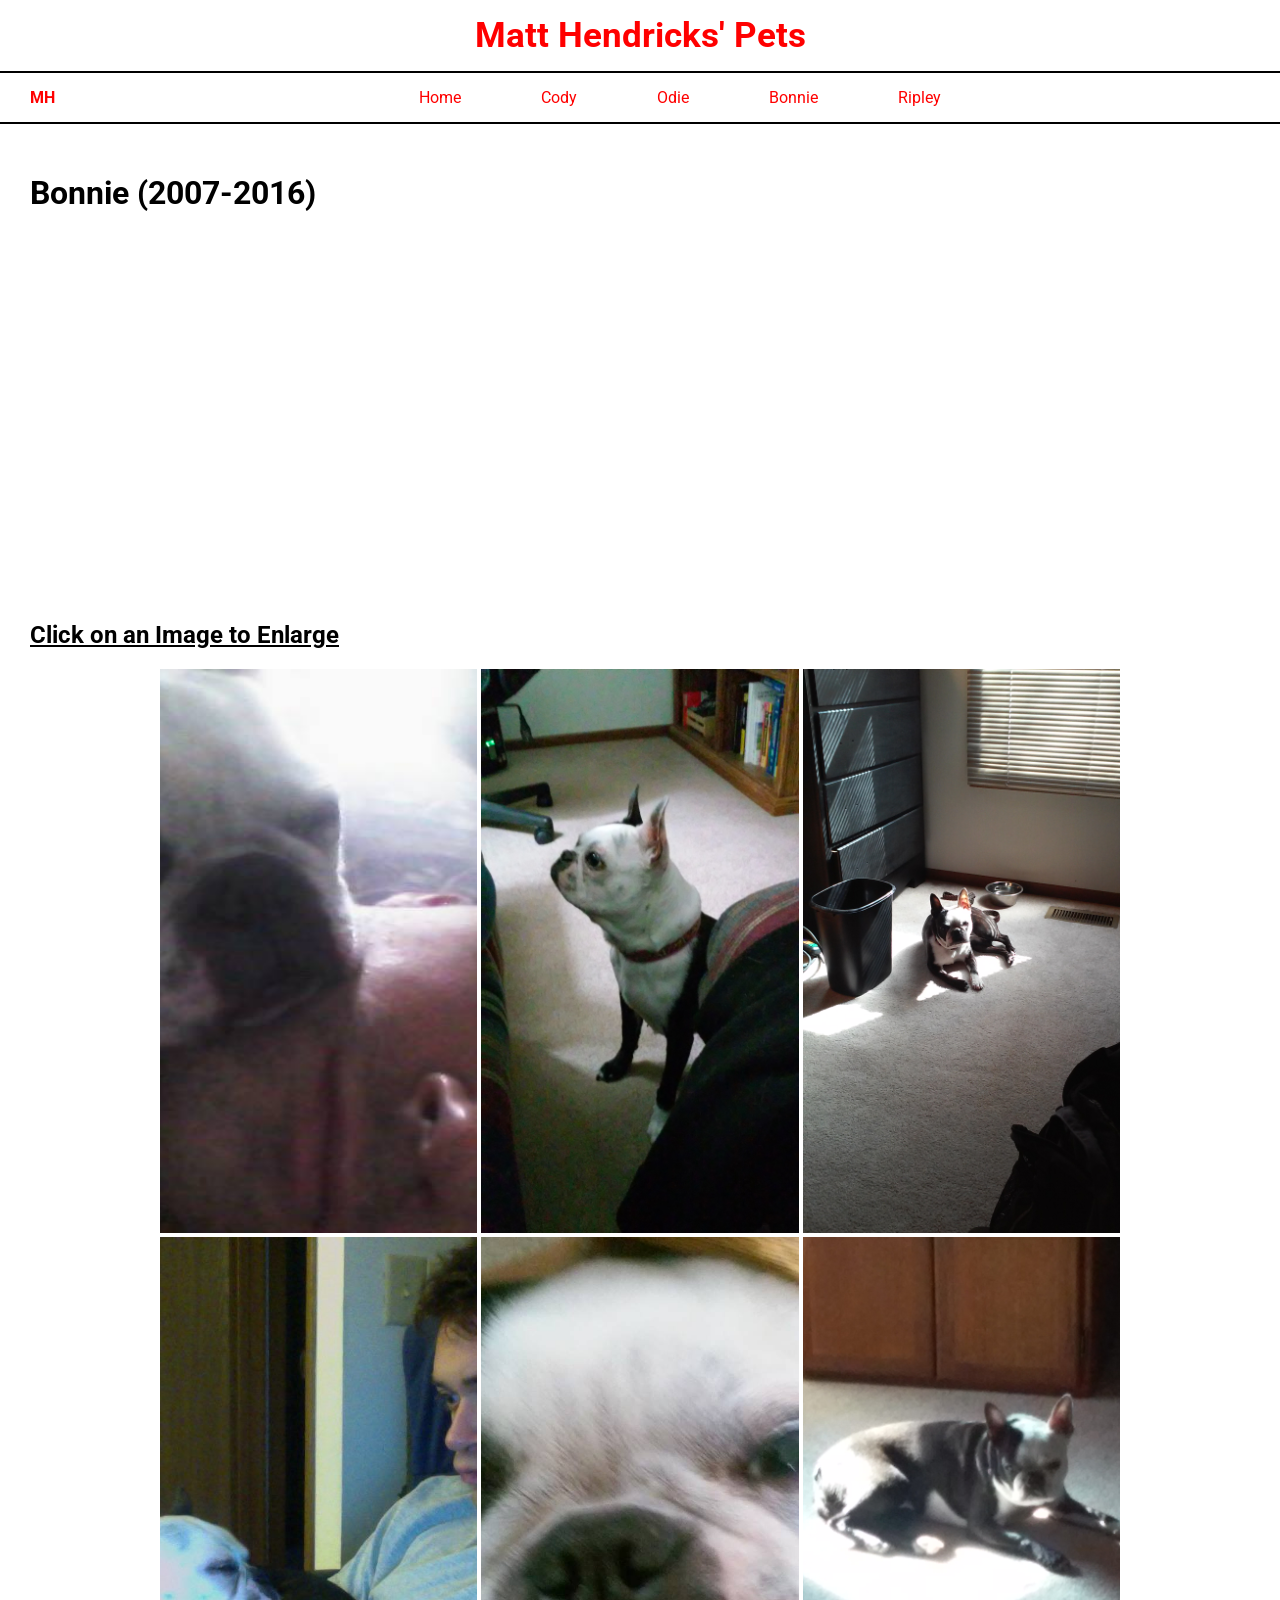
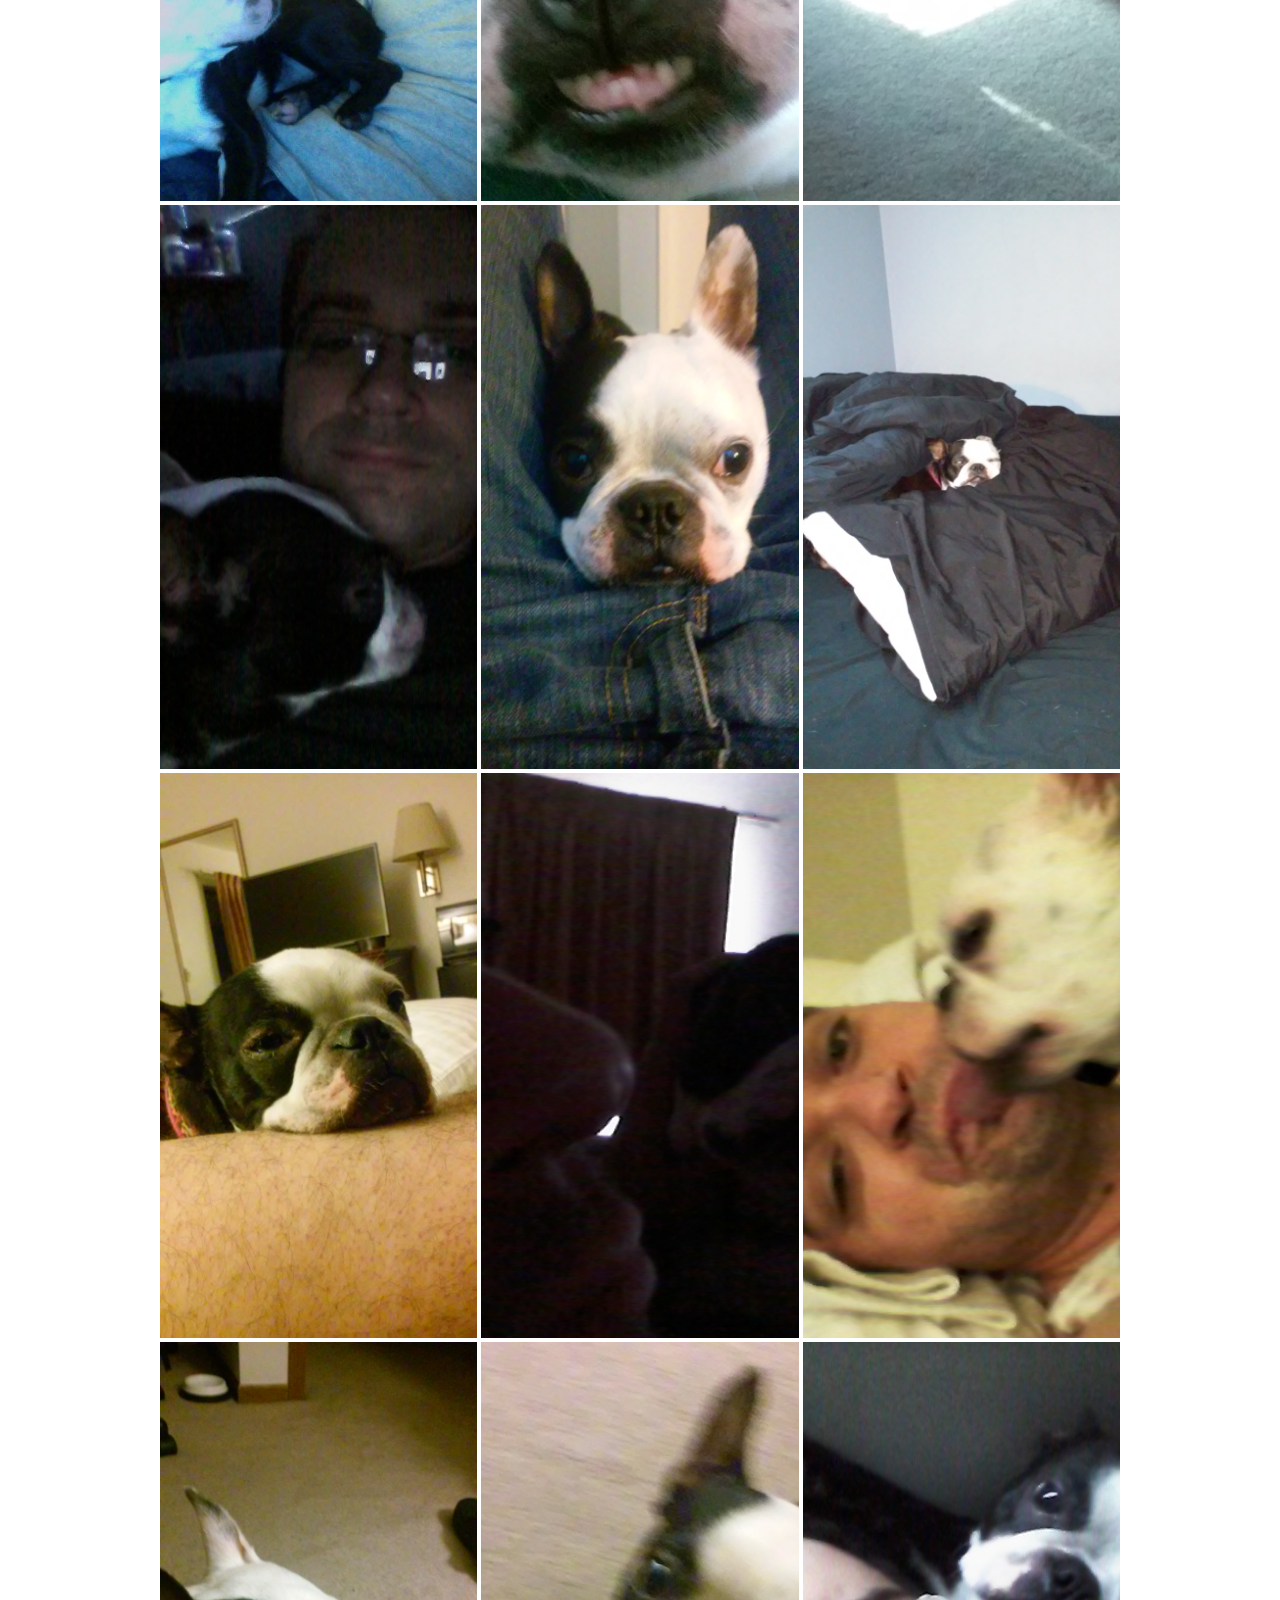
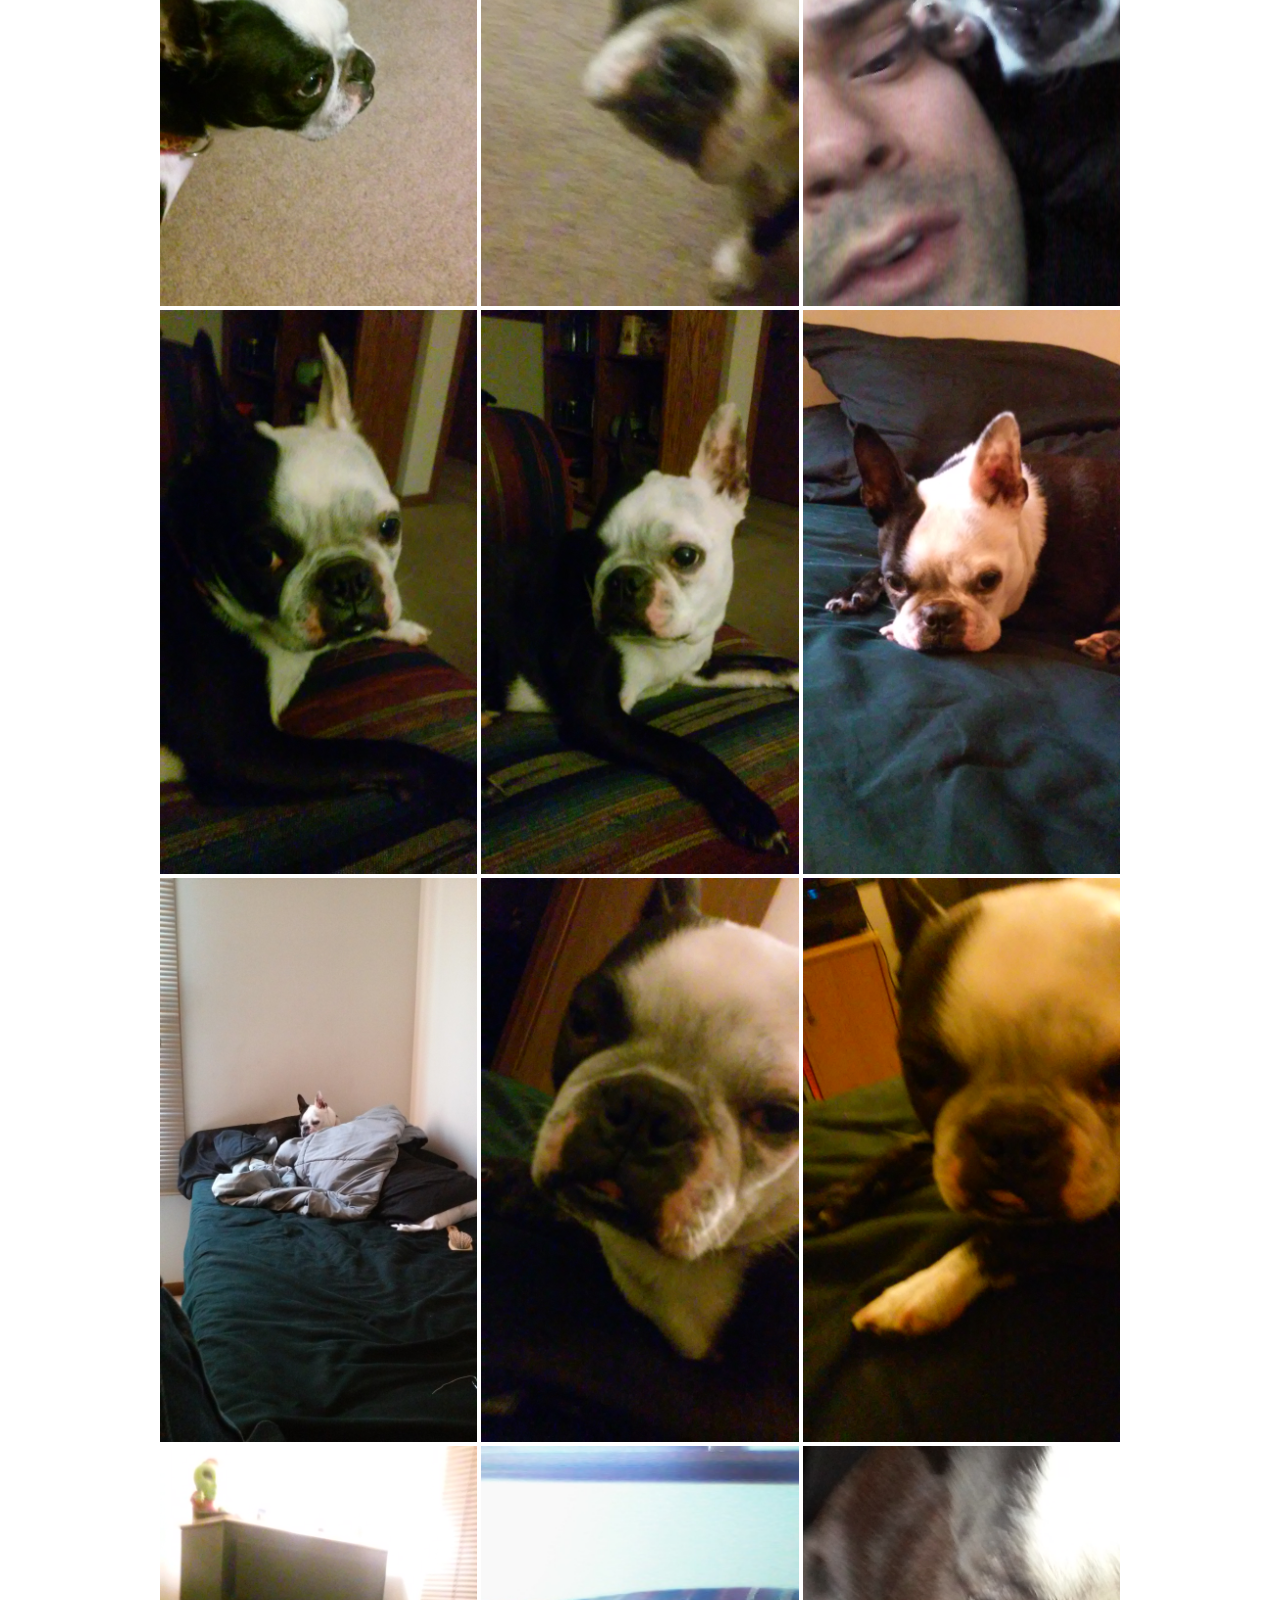
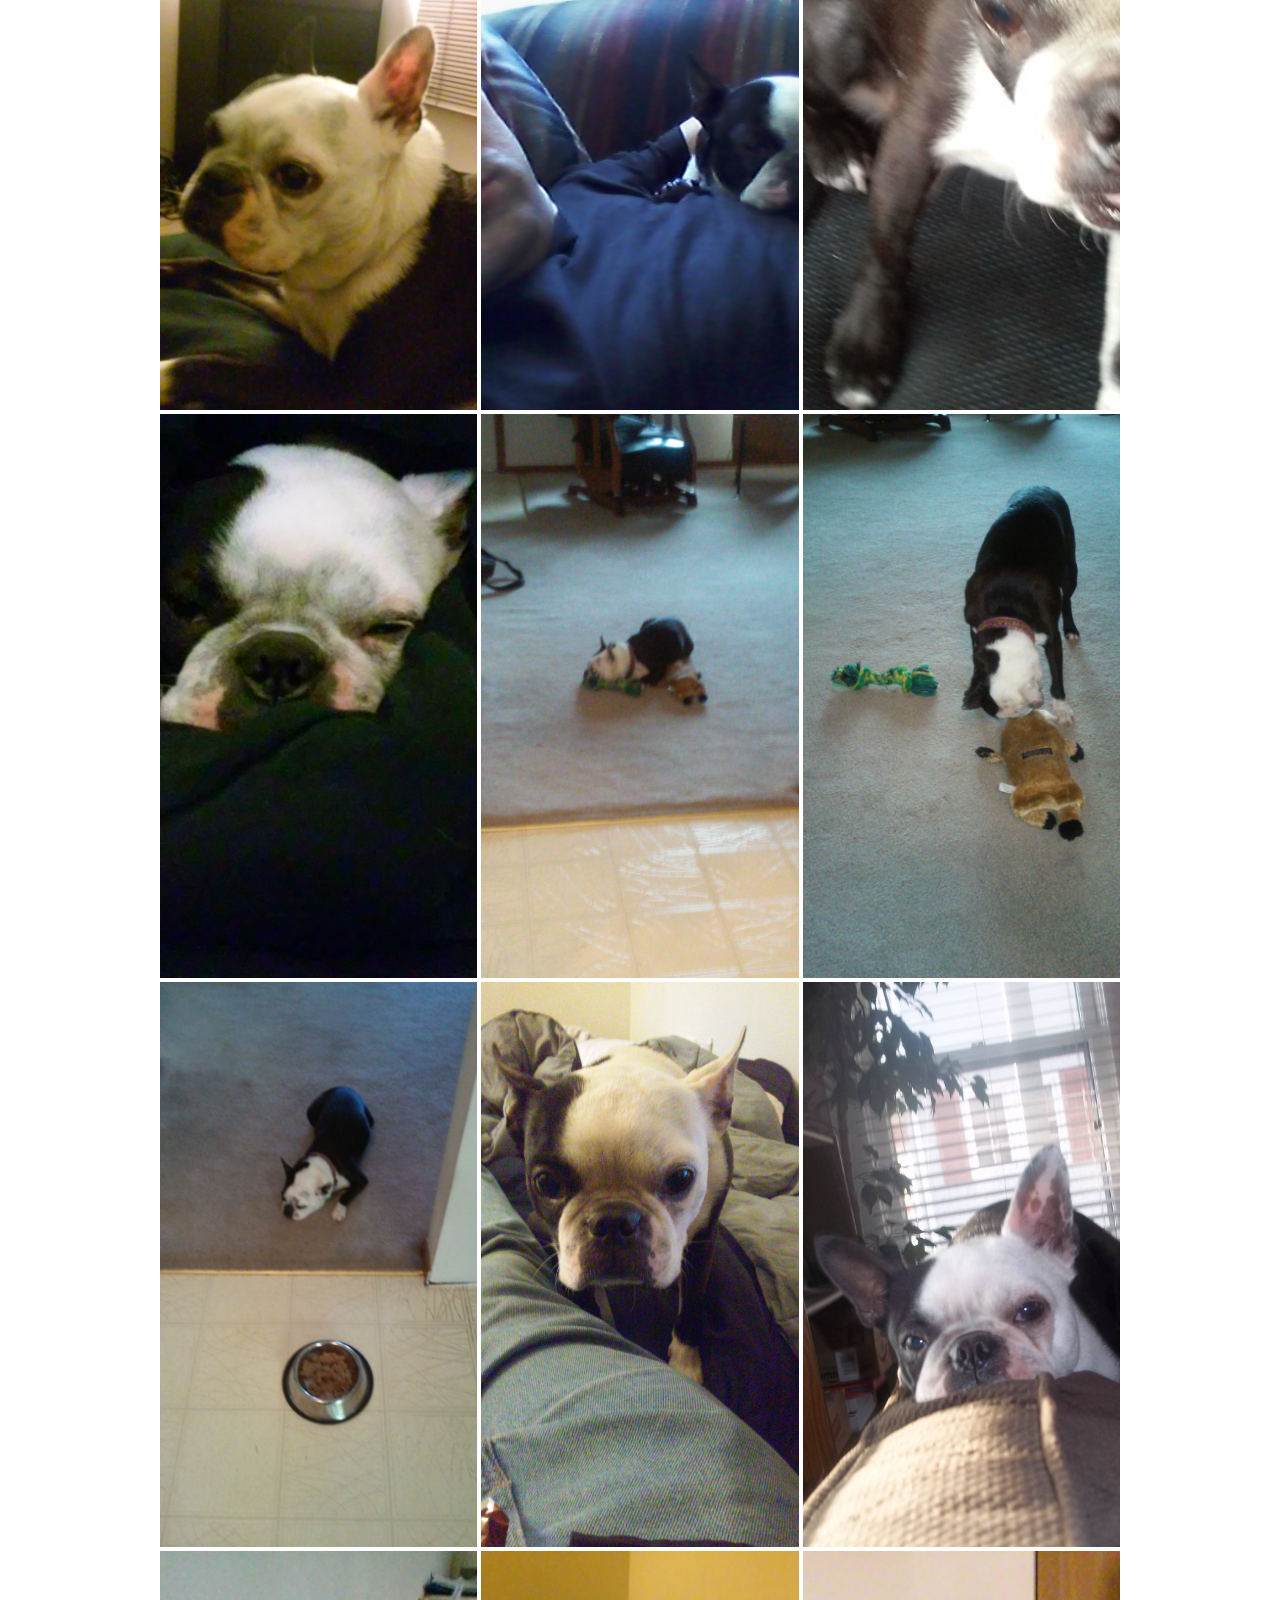
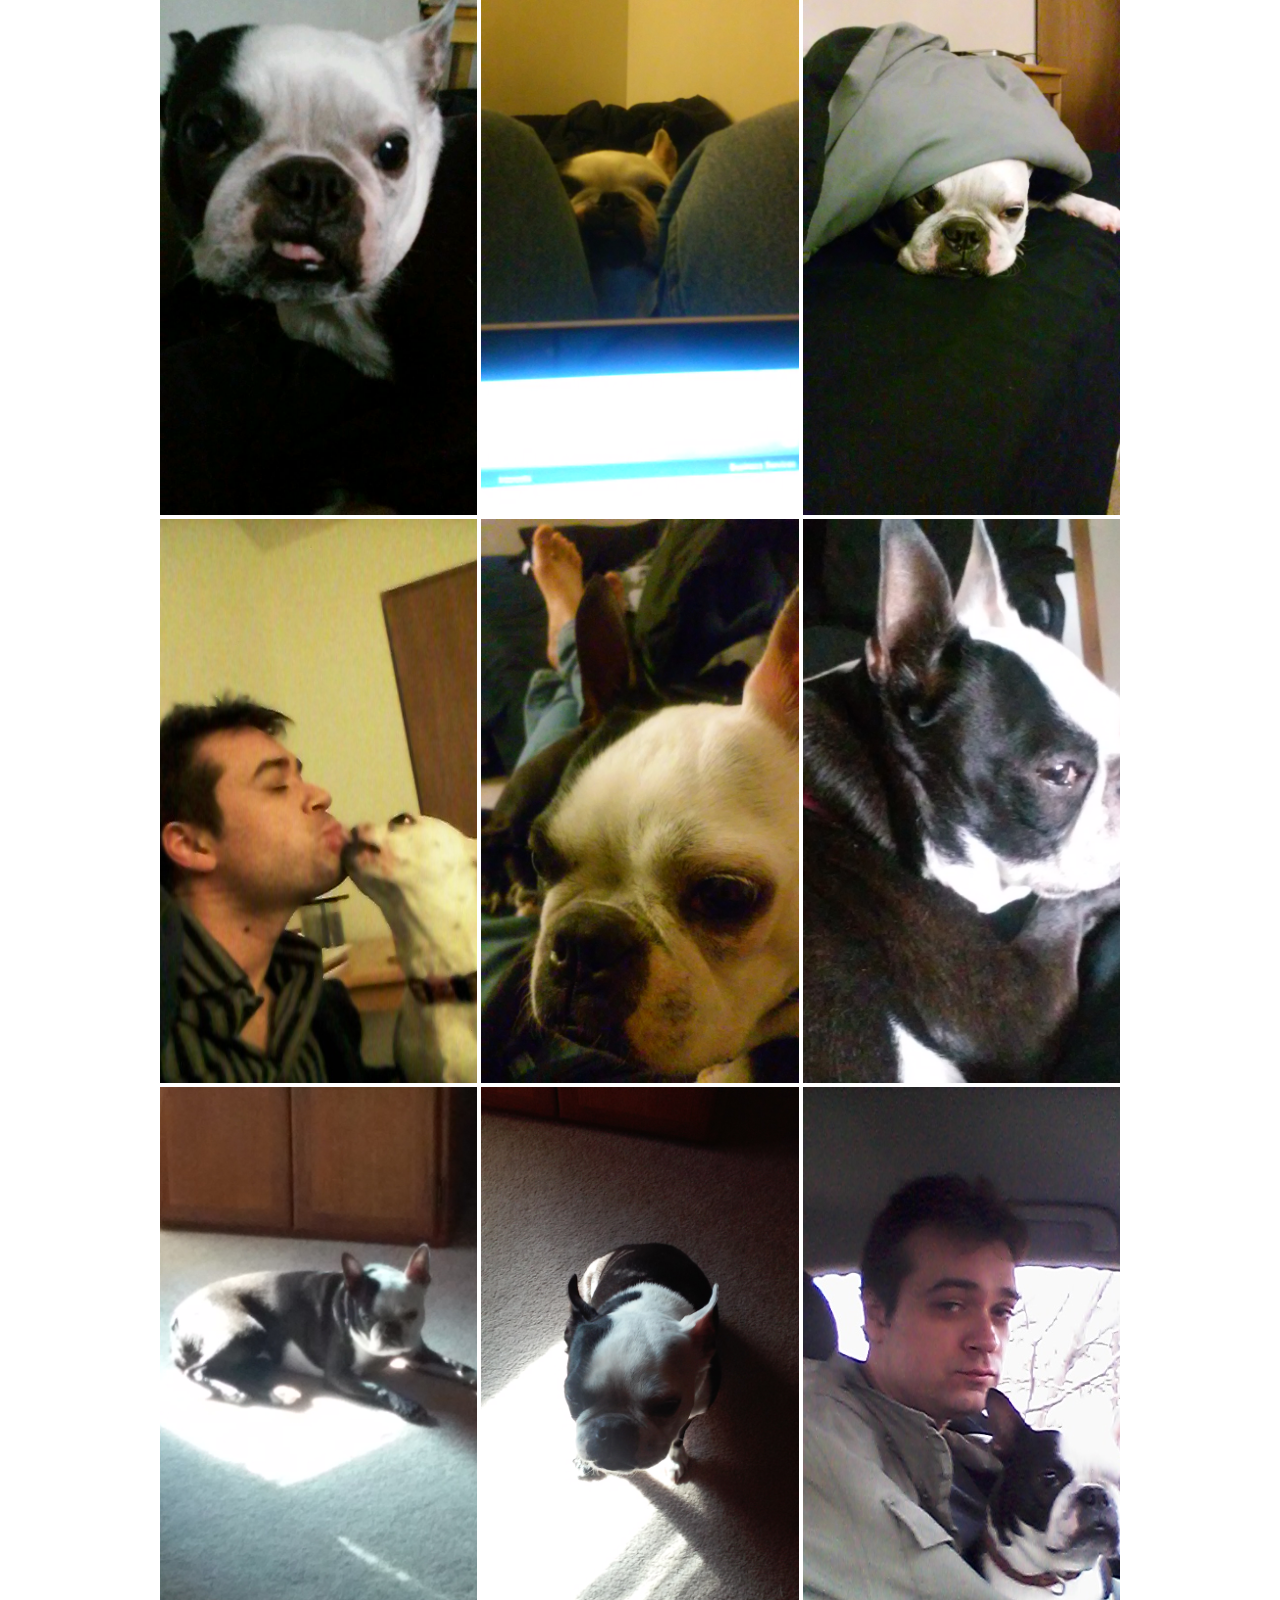
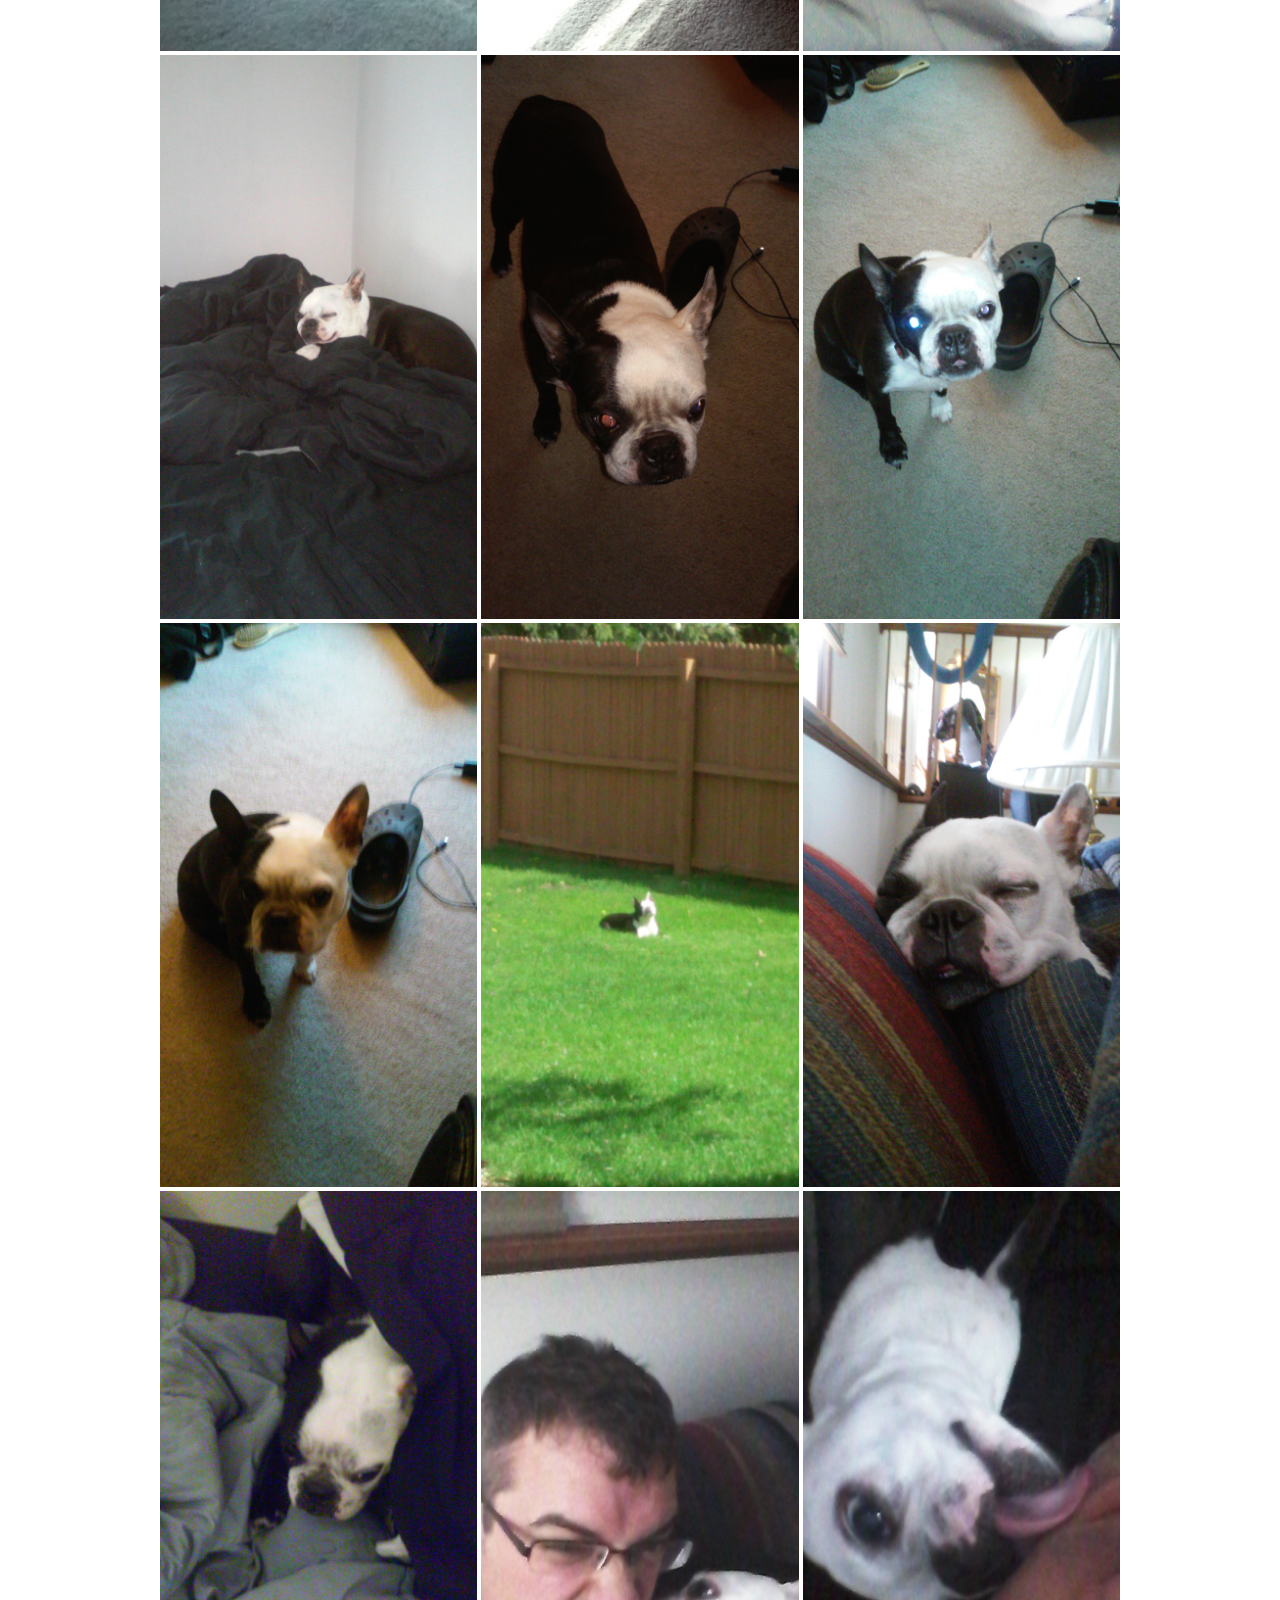
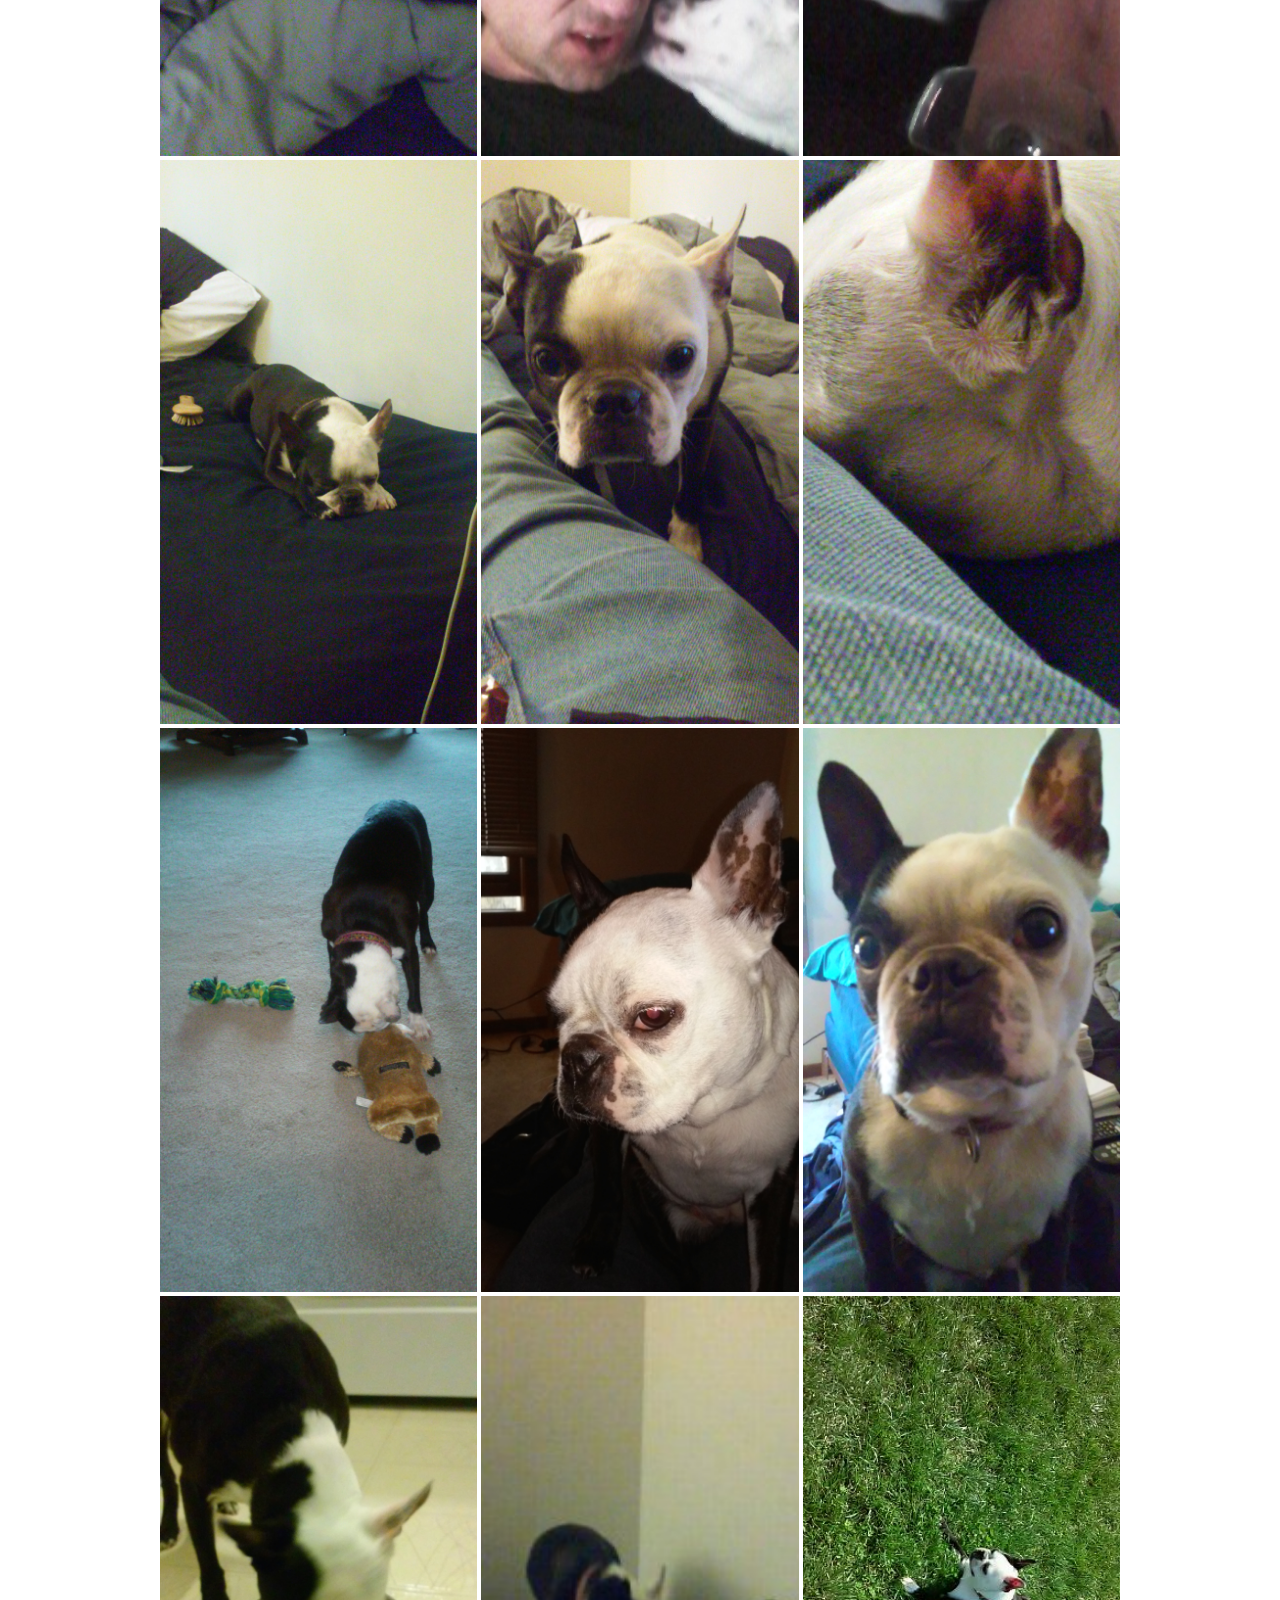
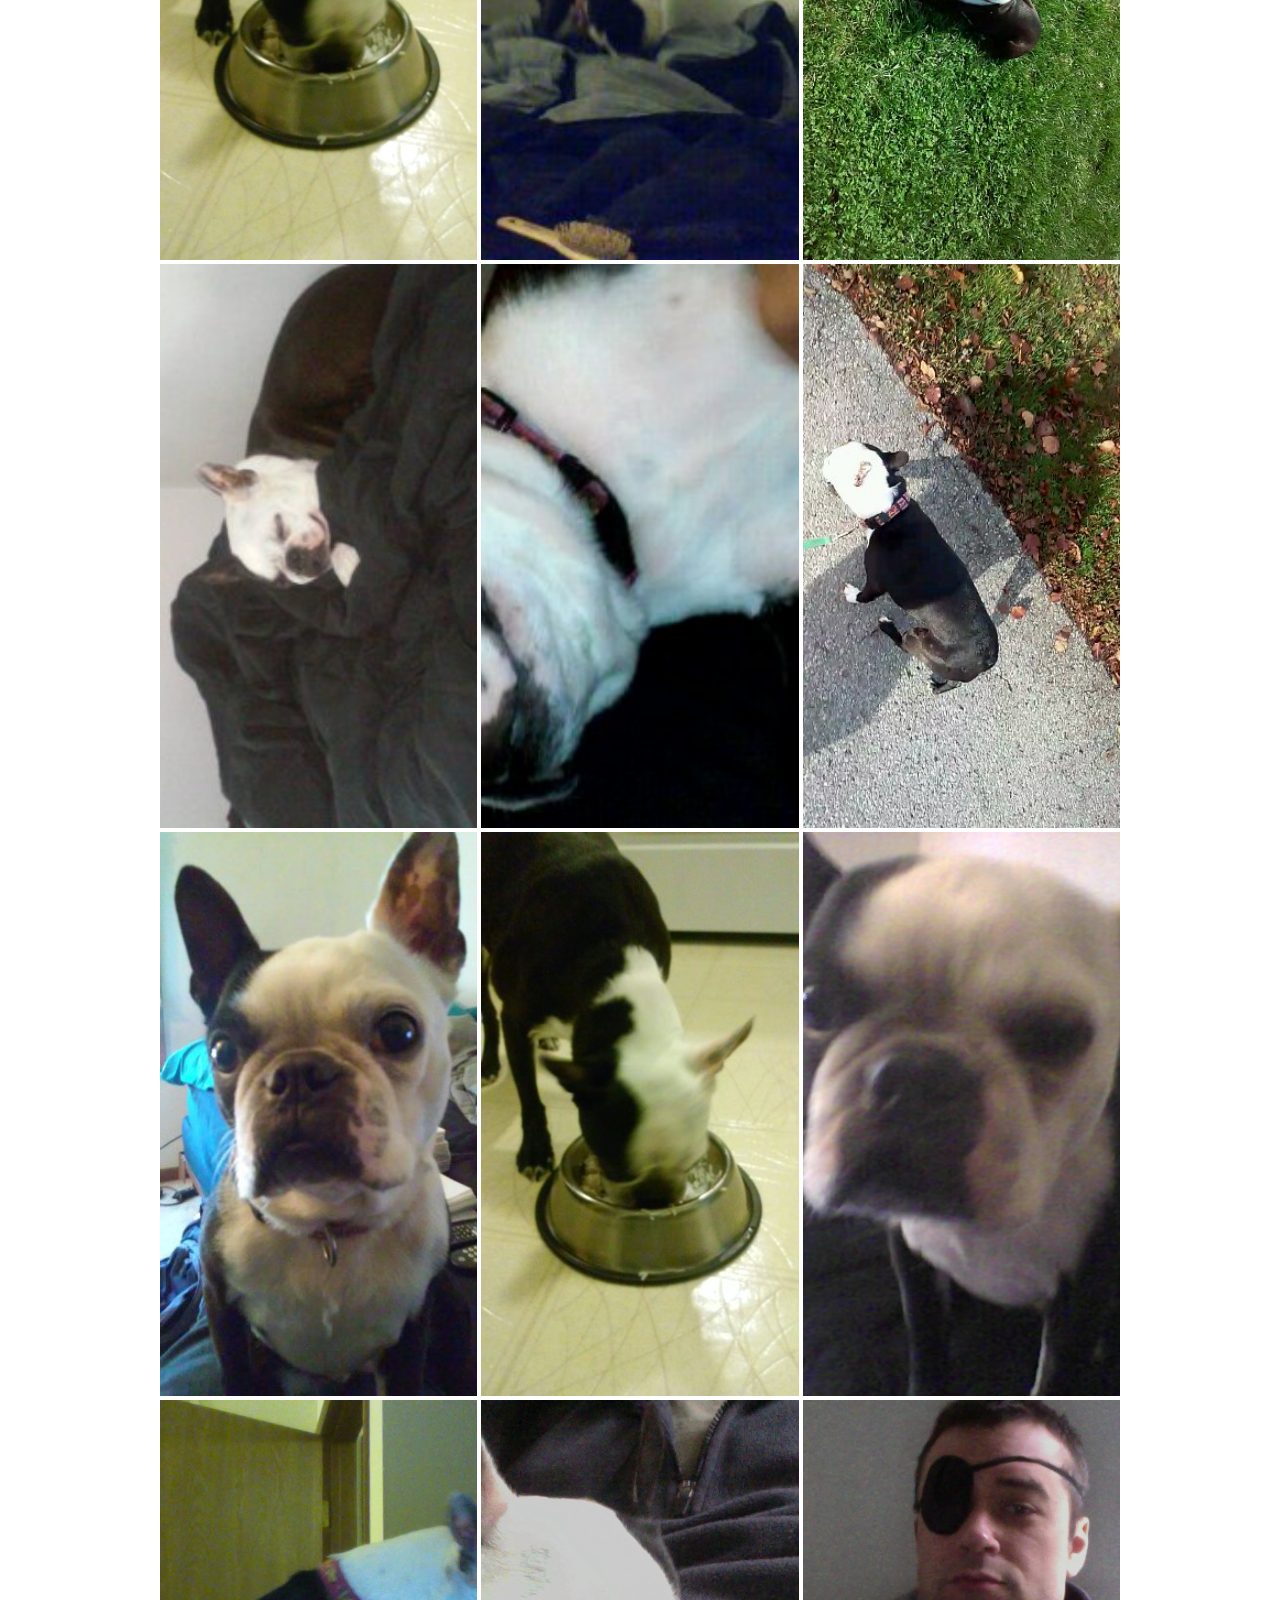
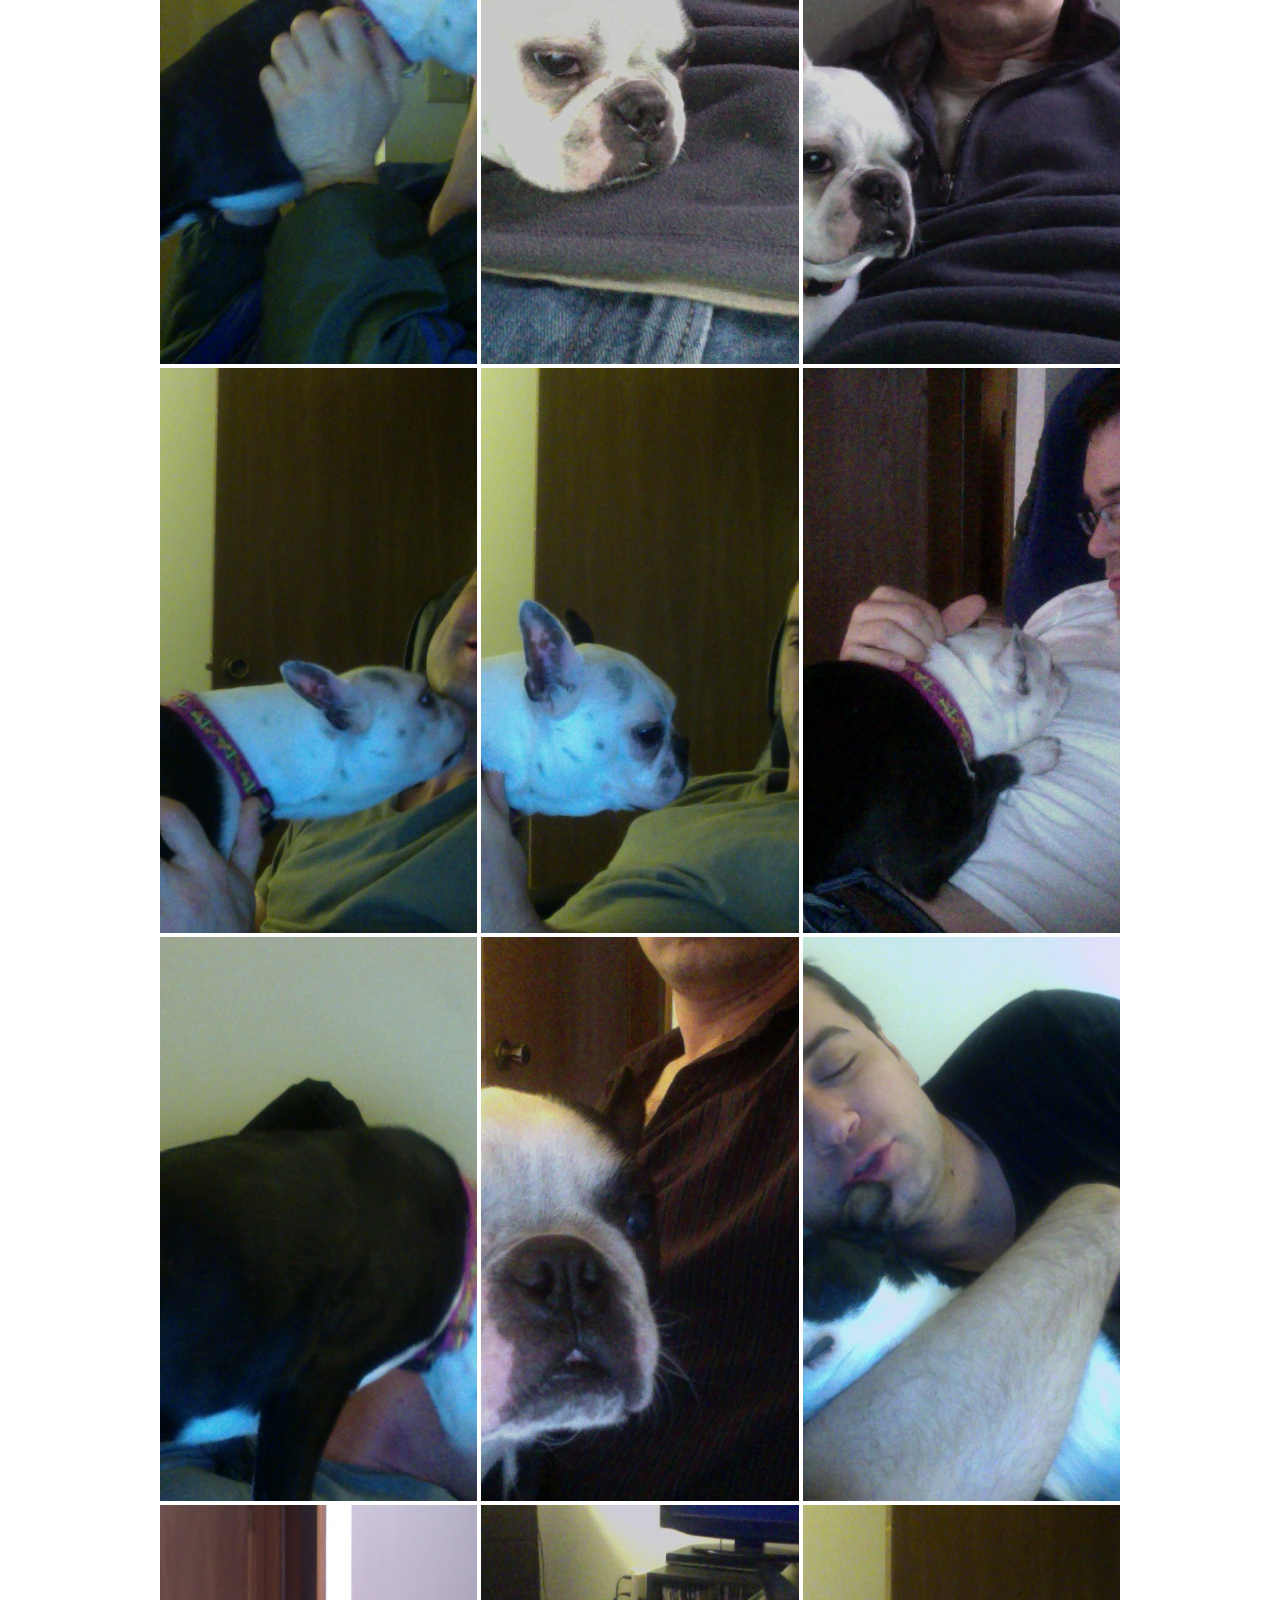
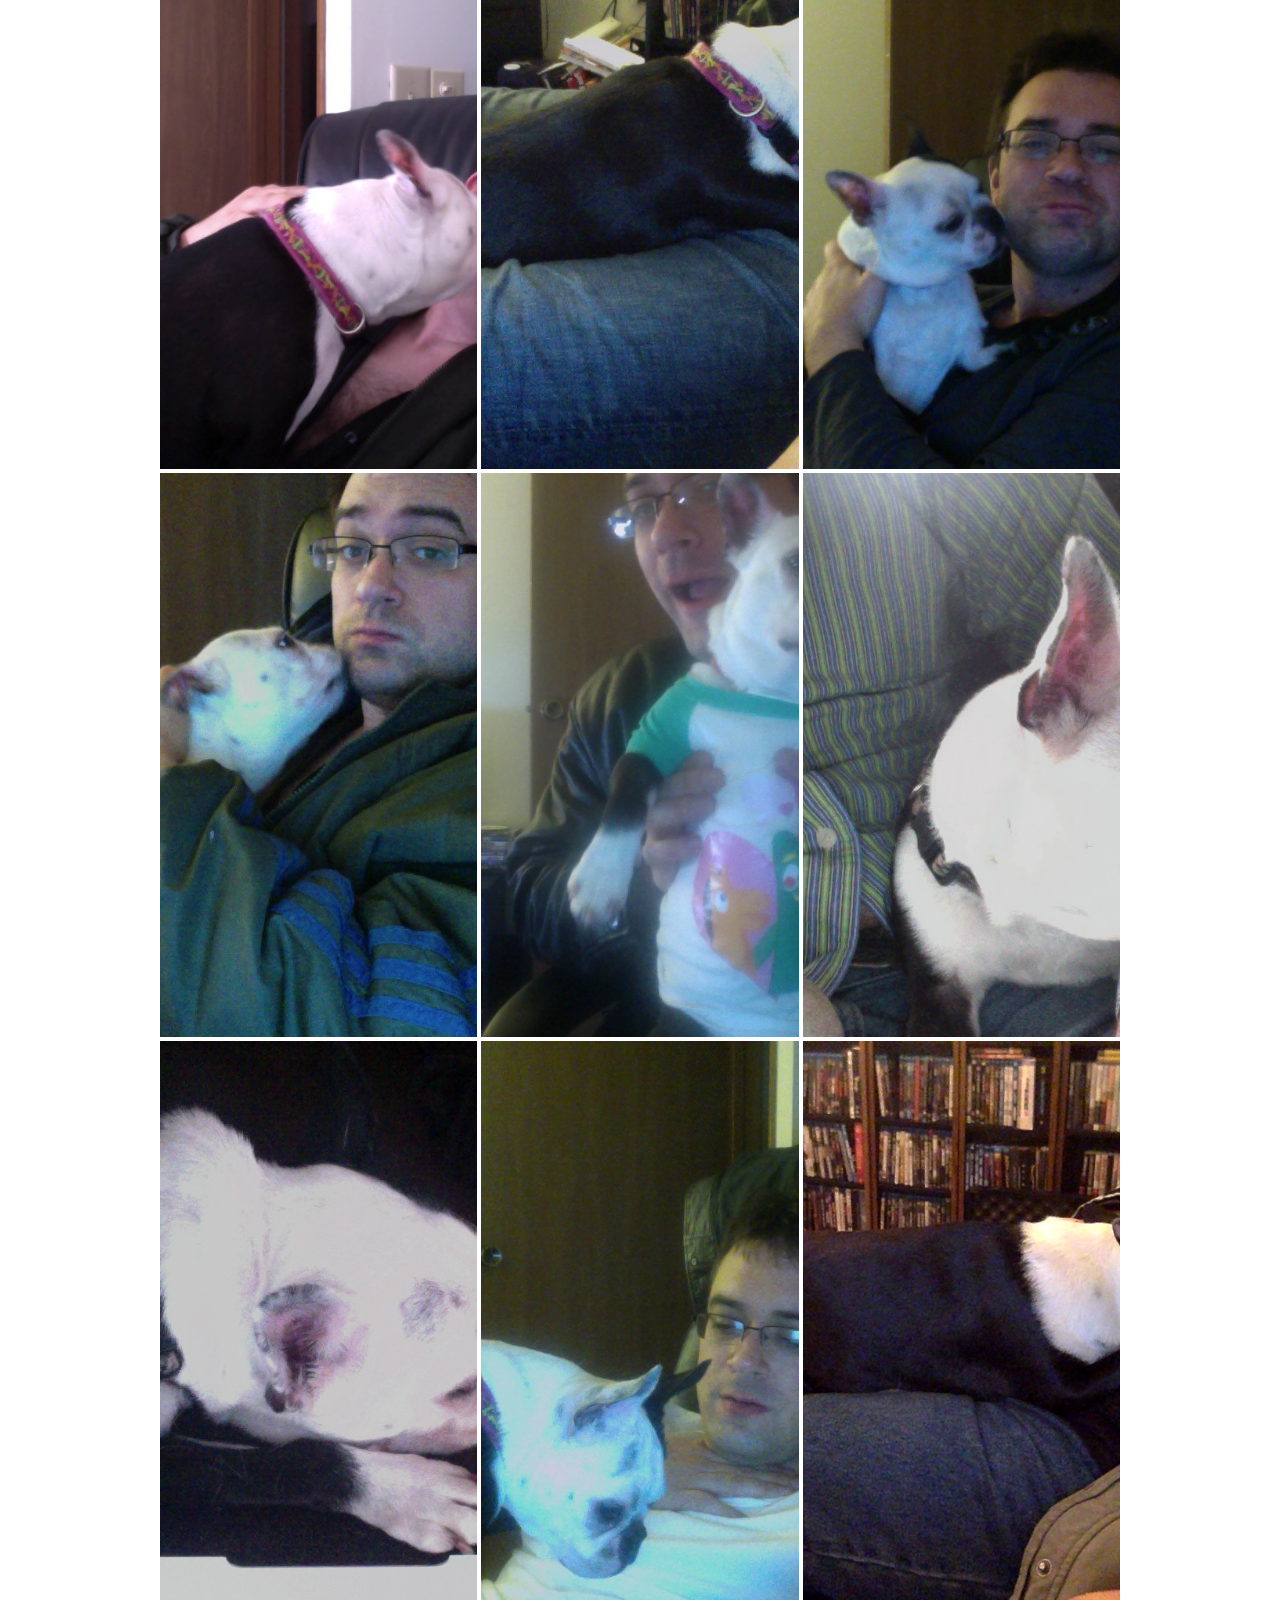
==== commit dac578f8: "Update print statement from 'Hello' to 'Goodbye'" ====
--- a/public/Bonnie.html
+++ b/public/Bonnie.html
@@ -124,7 +124,6 @@
       <img class="gridImage" src="../assets/images/Bonnie/61.jpg" alt="adorable Boston Terrier" />
       <img class="gridImage" src="../assets/images/Bonnie/62.jpg" alt="adorable Boston Terrier"/>
       <img class="gridImage" src="../assets/images/Bonnie/63.jpg" alt="adorable Boston Terrier"/>
-      <img class="gridImage" src="../assets/images/Bonnie/64.jpg" alt="adorable Boston Terrier"/>
       <img class="gridImage" src="../assets/images/Bonnie/65.jpg" alt="adorable Boston Terrier" />
       <img class="gridImage" src="../assets/images/Bonnie/66.jpg" alt="adorable Boston Terrier"/>
       <img class="gridImage" src="../assets/images/Bonnie/67.jpg" alt="adorable Boston Terrier"/>
